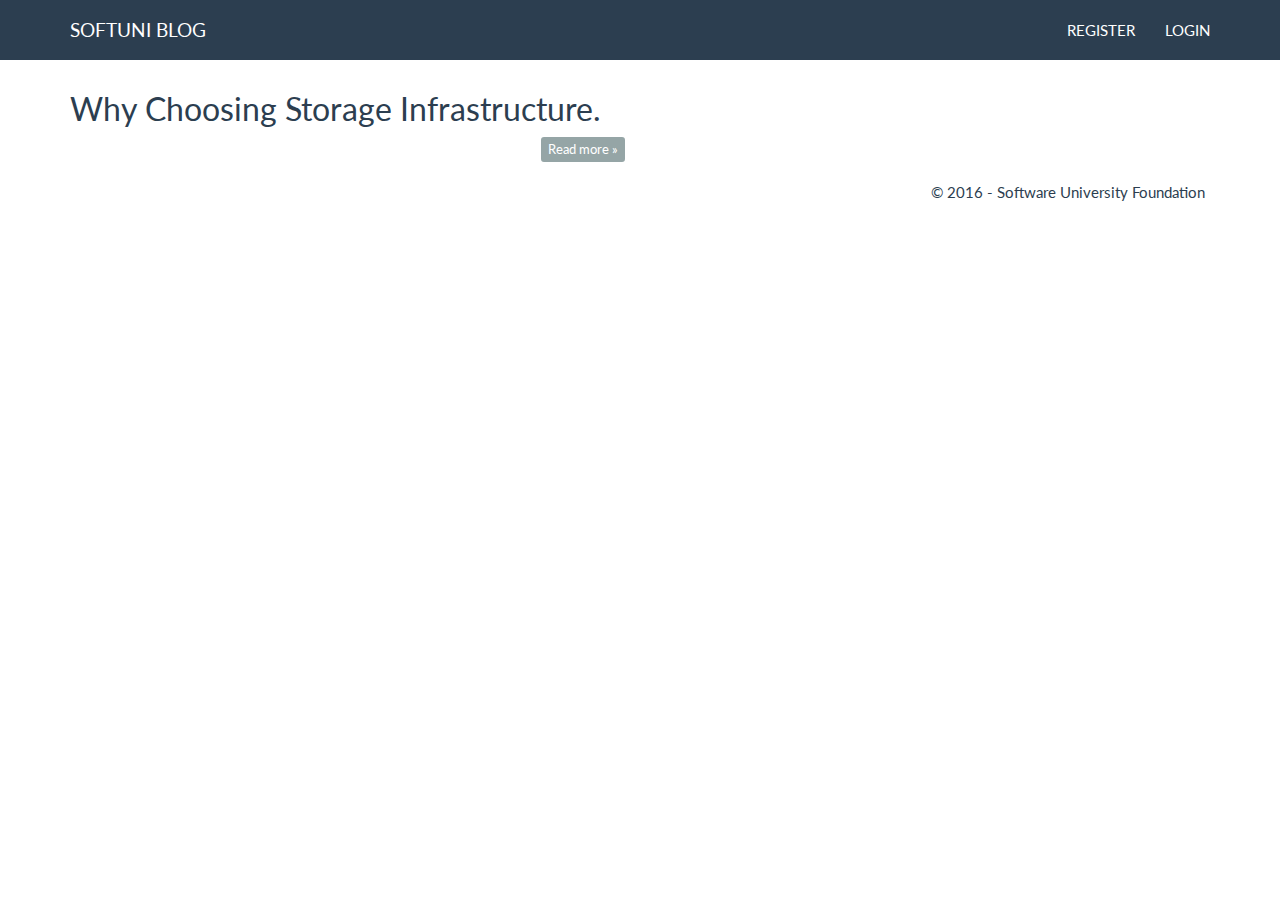
==== index.html @ 14637411 "new" ====
<!DOCTYPE html>
<html>
<head>
    <title>SoftUni Blog</title>
    <link rel="stylesheet" type="text/css" href="styles/style.css">
    <script src="scripts/jquery-1.10.2.js"></script>
    <script src="scripts/bootstrap.js"></script>
</head>
<body>
<header>
    <div class="navbar navbar-default navbar-fixed-top text-uppercase">
        <div class="container">
            <div class="navbar-header">
                <a href="index.html" class="navbar-brand">SoftUni  Blog</a>
                <button type="button" class="navbar-toggle" data-toggle="collapse" data-target=".navbar-collapse">
                    <span class="icon-bar"></span>
                    <span class="icon-bar"></span>
                    <span class="icon-bar"></span>
                </button>
            </div>
            <div class="navbar-collapse collapse">
                <ul class="nav navbar-nav navbar-right">
                    <li><a href="register.html">Register</a></li>
                    <li><a href="login.html">Login</a></li>
                </ul>
            </div>
        </div>
    </div>
</header>
<main>
    <div class="container body-content">
        <div class="row">
            <div class="col-md-6">
                <article>
                    <header>
                        <h2>Why Choosing Storage Infrastructure.</h2>
                    </header>
                    <p>
                    </p>
                    <small class="author">

                    </small>
                    <footer>
                        <div class="pull-right">
                            <a class="btn btn-default btn-xs" href="viewpost.html">Read more &raquo;</a>
                        </div>
                    </footer>
                </article>
            </div>
        </div>
    </div>
</main>
<footer>
    <div class="container modal-footer">
        <p>&copy; 2016 - Software University Foundation</p>
    </div>
</footer>
</body>
</html>
---- styles/style.css ----
@import url("https://fonts.googleapis.com/css?family=Lato:400,700,400italic");
/*!
 * bootswatch v3.3.7
 * Homepage: http://bootswatch.com
 * Copyright 2012-2016 Thomas Park
 * Licensed under MIT
 * Based on Bootstrap
*/
/*!
 * Bootstrap v3.3.7 (http://getbootstrap.com)
 * Copyright 2011-2016 Twitter, Inc.
 * Licensed under MIT (https://github.com/twbs/bootstrap/blob/master/LICENSE)
 */
/*! normalize.css v3.0.3 | MIT License | github.com/necolas/normalize.css */

body {
    padding-top: 70px;
    padding-bottom: 20px;
}

/* Set padding to keep content from hitting the edges */
.body-content {
    padding-left: 15px;
    padding-right: 15px;
}

/* Override the default bootstrap behavior where horizontal description lists 
   will truncate terms that are too long to fit in the left column 
*/
.dl-horizontal dt {
    white-space: normal;
}

/* Set width on the form input elements since they're 100% wide by default */
input,
select,
textarea {
    max-width: 280px;
}


html {
  font-family: sans-serif;
  -ms-text-size-adjust: 100%;
  -webkit-text-size-adjust: 100%;
}
body {
  margin: 0;
}
article,
aside,
details,
figcaption,
figure,
footer,
header,
hgroup,
main,
menu,
nav,
section,
summary {
  display: block;
}
audio,
canvas,
progress,
video {
  display: inline-block;
  vertical-align: baseline;
}
audio:not([controls]) {
  display: none;
  height: 0;
}
[hidden],
template {
  display: none;
}
a {
  background-color: transparent;
}
a:active,
a:hover {
  outline: 0;
}
abbr[title] {
  border-bottom: 1px dotted;
}
b,
strong {
  font-weight: bold;
}
dfn {
  font-style: italic;
}
h1 {
  font-size: 2em;
  margin: 0.67em 0;
}
mark {
  background: #ff0;
  color: #000;
}
small {
  font-size: 80%;
}
sub,
sup {
  font-size: 75%;
  line-height: 0;
  position: relative;
  vertical-align: baseline;
}
sup {
  top: -0.5em;
}
sub {
  bottom: -0.25em;
}
img {
  border: 0;
}
svg:not(:root) {
  overflow: hidden;
}
figure {
  margin: 1em 40px;
}
hr {
  -webkit-box-sizing: content-box;
     -moz-box-sizing: content-box;
          box-sizing: content-box;
  height: 0;
}
pre {
  overflow: auto;
}
code,
kbd,
pre,
samp {
  font-family: monospace, monospace;
  font-size: 1em;
}
button,
input,
optgroup,
select,
textarea {
  color: inherit;
  font: inherit;
  margin: 0;
}
button {
  overflow: visible;
}
button,
select {
  text-transform: none;
}
button,
html input[type="button"],
input[type="reset"],
input[type="submit"] {
  -webkit-appearance: button;
  cursor: pointer;
}
button[disabled],
html input[disabled] {
  cursor: default;
}
button::-moz-focus-inner,
input::-moz-focus-inner {
  border: 0;
  padding: 0;
}
input {
  line-height: normal;
}
input[type="checkbox"],
input[type="radio"] {
  -webkit-box-sizing: border-box;
     -moz-box-sizing: border-box;
          box-sizing: border-box;
  padding: 0;
}
input[type="number"]::-webkit-inner-spin-button,
input[type="number"]::-webkit-outer-spin-button {
  height: auto;
}
input[type="search"] {
  -webkit-appearance: textfield;
  -webkit-box-sizing: content-box;
     -moz-box-sizing: content-box;
          box-sizing: content-box;
}
input[type="search"]::-webkit-search-cancel-button,
input[type="search"]::-webkit-search-decoration {
  -webkit-appearance: none;
}
fieldset {
  border: 1px solid #c0c0c0;
  margin: 0 2px;
  padding: 0.35em 0.625em 0.75em;
}
legend {
  border: 0;
  padding: 0;
}
textarea {
  overflow: auto;
}
optgroup {
  font-weight: bold;
}
table {
  border-collapse: collapse;
  border-spacing: 0;
}
td,
th {
  padding: 0;
}
/*! Source: https://github.com/h5bp/html5-boilerplate/blob/master/src/css/main.css */
@media print {
  *,
  *:before,
  *:after {
    background: transparent !important;
    color: #000 !important;
    -webkit-box-shadow: none !important;
            box-shadow: none !important;
    text-shadow: none !important;
  }
  a,
  a:visited {
    text-decoration: underline;
  }
  a[href]:after {
    content: " (" attr(href) ")";
  }
  abbr[title]:after {
    content: " (" attr(title) ")";
  }
  a[href^="#"]:after,
  a[href^="javascript:"]:after {
    content: "";
  }
  pre,
  blockquote {
    border: 1px solid #999;
    page-break-inside: avoid;
  }
  thead {
    display: table-header-group;
  }
  tr,
  img {
    page-break-inside: avoid;
  }
  img {
    max-width: 100% !important;
  }
  p,
  h2,
  h3 {
    orphans: 3;
    widows: 3;
  }
  h2,
  h3 {
    page-break-after: avoid;
  }
  .navbar {
    display: none;
  }
  .btn > .caret,
  .dropup > .btn > .caret {
    border-top-color: #000 !important;
  }
  .label {
    border: 1px solid #000;
  }
  .table {
    border-collapse: collapse !important;
  }
  .table td,
  .table th {
    background-color: #fff !important;
  }
  .table-bordered th,
  .table-bordered td {
    border: 1px solid #ddd !important;
  }
}
@font-face {
  font-family: 'Glyphicons Halflings';
  src: url('../fonts/glyphicons-halflings-regular.eot');
  src: url('../fonts/glyphicons-halflings-regular.eot?#iefix') format('embedded-opentype'), url('../fonts/glyphicons-halflings-regular.woff2') format('woff2'), url('../fonts/glyphicons-halflings-regular.woff') format('woff'), url('../fonts/glyphicons-halflings-regular.ttf') format('truetype'), url('../fonts/glyphicons-halflings-regular.svg#glyphicons_halflingsregular') format('svg');
}
.glyphicon {
  position: relative;
  top: 1px;
  display: inline-block;
  font-family: 'Glyphicons Halflings';
  font-style: normal;
  font-weight: normal;
  line-height: 1;
  -webkit-font-smoothing: antialiased;
  -moz-osx-font-smoothing: grayscale;
}
.glyphicon-asterisk:before {
  content: "\002a";
}
.glyphicon-plus:before {
  content: "\002b";
}
.glyphicon-euro:before,
.glyphicon-eur:before {
  content: "\20ac";
}
.glyphicon-minus:before {
  content: "\2212";
}
.glyphicon-cloud:before {
  content: "\2601";
}
.glyphicon-envelope:before {
  content: "\2709";
}
.glyphicon-pencil:before {
  content: "\270f";
}
.glyphicon-glass:before {
  content: "\e001";
}
.glyphicon-music:before {
  content: "\e002";
}
.glyphicon-search:before {
  content: "\e003";
}
.glyphicon-heart:before {
  content: "\e005";
}
.glyphicon-star:before {
  content: "\e006";
}
.glyphicon-star-empty:before {
  content: "\e007";
}
.glyphicon-user:before {
  content: "\e008";
}
.glyphicon-film:before {
  content: "\e009";
}
.glyphicon-th-large:before {
  content: "\e010";
}
.glyphicon-th:before {
  content: "\e011";
}
.glyphicon-th-list:before {
  content: "\e012";
}
.glyphicon-ok:before {
  content: "\e013";
}
.glyphicon-remove:before {
  content: "\e014";
}
.glyphicon-zoom-in:before {
  content: "\e015";
}
.glyphicon-zoom-out:before {
  content: "\e016";
}
.glyphicon-off:before {
  content: "\e017";
}
.glyphicon-signal:before {
  content: "\e018";
}
.glyphicon-cog:before {
  content: "\e019";
}
.glyphicon-trash:before {
  content: "\e020";
}
.glyphicon-home:before {
  content: "\e021";
}
.glyphicon-file:before {
  content: "\e022";
}
.glyphicon-time:before {
  content: "\e023";
}
.glyphicon-road:before {
  content: "\e024";
}
.glyphicon-download-alt:before {
  content: "\e025";
}
.glyphicon-download:before {
  content: "\e026";
}
.glyphicon-upload:before {
  content: "\e027";
}
.glyphicon-inbox:before {
  content: "\e028";
}
.glyphicon-play-circle:before {
  content: "\e029";
}
.glyphicon-repeat:before {
  content: "\e030";
}
.glyphicon-refresh:before {
  content: "\e031";
}
.glyphicon-list-alt:before {
  content: "\e032";
}
.glyphicon-lock:before {
  content: "\e033";
}
.glyphicon-flag:before {
  content: "\e034";
}
.glyphicon-headphones:before {
  content: "\e035";
}
.glyphicon-volume-off:before {
  content: "\e036";
}
.glyphicon-volume-down:before {
  content: "\e037";
}
.glyphicon-volume-up:before {
  content: "\e038";
}
.glyphicon-qrcode:before {
  content: "\e039";
}
.glyphicon-barcode:before {
  content: "\e040";
}
.glyphicon-tag:before {
  content: "\e041";
}
.glyphicon-tags:before {
  content: "\e042";
}
.glyphicon-book:before {
  content: "\e043";
}
.glyphicon-bookmark:before {
  content: "\e044";
}
.glyphicon-print:before {
  content: "\e045";
}
.glyphicon-camera:before {
  content: "\e046";
}
.glyphicon-font:before {
  content: "\e047";
}
.glyphicon-bold:before {
  content: "\e048";
}
.glyphicon-italic:before {
  content: "\e049";
}
.glyphicon-text-height:before {
  content: "\e050";
}
.glyphicon-text-width:before {
  content: "\e051";
}
.glyphicon-align-left:before {
  content: "\e052";
}
.glyphicon-align-center:before {
  content: "\e053";
}
.glyphicon-align-right:before {
  content: "\e054";
}
.glyphicon-align-justify:before {
  content: "\e055";
}
.glyphicon-list:before {
  content: "\e056";
}
.glyphicon-indent-left:before {
  content: "\e057";
}
.glyphicon-indent-right:before {
  content: "\e058";
}
.glyphicon-facetime-video:before {
  content: "\e059";
}
.glyphicon-picture:before {
  content: "\e060";
}
.glyphicon-map-marker:before {
  content: "\e062";
}
.glyphicon-adjust:before {
  content: "\e063";
}
.glyphicon-tint:before {
  content: "\e064";
}
.glyphicon-edit:before {
  content: "\e065";
}
.glyphicon-share:before {
  content: "\e066";
}
.glyphicon-check:before {
  content: "\e067";
}
.glyphicon-move:before {
  content: "\e068";
}
.glyphicon-step-backward:before {
  content: "\e069";
}
.glyphicon-fast-backward:before {
  content: "\e070";
}
.glyphicon-backward:before {
  content: "\e071";
}
.glyphicon-play:before {
  content: "\e072";
}
.glyphicon-pause:before {
  content: "\e073";
}
.glyphicon-stop:before {
  content: "\e074";
}
.glyphicon-forward:before {
  content: "\e075";
}
.glyphicon-fast-forward:before {
  content: "\e076";
}
.glyphicon-step-forward:before {
  content: "\e077";
}
.glyphicon-eject:before {
  content: "\e078";
}
.glyphicon-chevron-left:before {
  content: "\e079";
}
.glyphicon-chevron-right:before {
  content: "\e080";
}
.glyphicon-plus-sign:before {
  content: "\e081";
}
.glyphicon-minus-sign:before {
  content: "\e082";
}
.glyphicon-remove-sign:before {
  content: "\e083";
}
.glyphicon-ok-sign:before {
  content: "\e084";
}
.glyphicon-question-sign:before {
  content: "\e085";
}
.glyphicon-info-sign:before {
  content: "\e086";
}
.glyphicon-screenshot:before {
  content: "\e087";
}
.glyphicon-remove-circle:before {
  content: "\e088";
}
.glyphicon-ok-circle:before {
  content: "\e089";
}
.glyphicon-ban-circle:before {
  content: "\e090";
}
.glyphicon-arrow-left:before {
  content: "\e091";
}
.glyphicon-arrow-right:before {
  content: "\e092";
}
.glyphicon-arrow-up:before {
  content: "\e093";
}
.glyphicon-arrow-down:before {
  content: "\e094";
}
.glyphicon-share-alt:before {
  content: "\e095";
}
.glyphicon-resize-full:before {
  content: "\e096";
}
.glyphicon-resize-small:before {
  content: "\e097";
}
.glyphicon-exclamation-sign:before {
  content: "\e101";
}
.glyphicon-gift:before {
  content: "\e102";
}
.glyphicon-leaf:before {
  content: "\e103";
}
.glyphicon-fire:before {
  content: "\e104";
}
.glyphicon-eye-open:before {
  content: "\e105";
}
.glyphicon-eye-close:before {
  content: "\e106";
}
.glyphicon-warning-sign:before {
  content: "\e107";
}
.glyphicon-plane:before {
  content: "\e108";
}
.glyphicon-calendar:before {
  content: "\e109";
}
.glyphicon-random:before {
  content: "\e110";
}
.glyphicon-comment:before {
  content: "\e111";
}
.glyphicon-magnet:before {
  content: "\e112";
}
.glyphicon-chevron-up:before {
  content: "\e113";
}
.glyphicon-chevron-down:before {
  content: "\e114";
}
.glyphicon-retweet:before {
  content: "\e115";
}
.glyphicon-shopping-cart:before {
  content: "\e116";
}
.glyphicon-folder-close:before {
  content: "\e117";
}
.glyphicon-folder-open:before {
  content: "\e118";
}
.glyphicon-resize-vertical:before {
  content: "\e119";
}
.glyphicon-resize-horizontal:before {
  content: "\e120";
}
.glyphicon-hdd:before {
  content: "\e121";
}
.glyphicon-bullhorn:before {
  content: "\e122";
}
.glyphicon-bell:before {
  content: "\e123";
}
.glyphicon-certificate:before {
  content: "\e124";
}
.glyphicon-thumbs-up:before {
  content: "\e125";
}
.glyphicon-thumbs-down:before {
  content: "\e126";
}
.glyphicon-hand-right:before {
  content: "\e127";
}
.glyphicon-hand-left:before {
  content: "\e128";
}
.glyphicon-hand-up:before {
  content: "\e129";
}
.glyphicon-hand-down:before {
  content: "\e130";
}
.glyphicon-circle-arrow-right:before {
  content: "\e131";
}
.glyphicon-circle-arrow-left:before {
  content: "\e132";
}
.glyphicon-circle-arrow-up:before {
  content: "\e133";
}
.glyphicon-circle-arrow-down:before {
  content: "\e134";
}
.glyphicon-globe:before {
  content: "\e135";
}
.glyphicon-wrench:before {
  content: "\e136";
}
.glyphicon-tasks:before {
  content: "\e137";
}
.glyphicon-filter:before {
  content: "\e138";
}
.glyphicon-briefcase:before {
  content: "\e139";
}
.glyphicon-fullscreen:before {
  content: "\e140";
}
.glyphicon-dashboard:before {
  content: "\e141";
}
.glyphicon-paperclip:before {
  content: "\e142";
}
.glyphicon-heart-empty:before {
  content: "\e143";
}
.glyphicon-link:before {
  content: "\e144";
}
.glyphicon-phone:before {
  content: "\e145";
}
.glyphicon-pushpin:before {
  content: "\e146";
}
.glyphicon-usd:before {
  content: "\e148";
}
.glyphicon-gbp:before {
  content: "\e149";
}
.glyphicon-sort:before {
  content: "\e150";
}
.glyphicon-sort-by-alphabet:before {
  content: "\e151";
}
.glyphicon-sort-by-alphabet-alt:before {
  content: "\e152";
}
.glyphicon-sort-by-order:before {
  content: "\e153";
}
.glyphicon-sort-by-order-alt:before {
  content: "\e154";
}
.glyphicon-sort-by-attributes:before {
  content: "\e155";
}
.glyphicon-sort-by-attributes-alt:before {
  content: "\e156";
}
.glyphicon-unchecked:before {
  content: "\e157";
}
.glyphicon-expand:before {
  content: "\e158";
}
.glyphicon-collapse-down:before {
  content: "\e159";
}
.glyphicon-collapse-up:before {
  content: "\e160";
}
.glyphicon-log-in:before {
  content: "\e161";
}
.glyphicon-flash:before {
  content: "\e162";
}
.glyphicon-log-out:before {
  content: "\e163";
}
.glyphicon-new-window:before {
  content: "\e164";
}
.glyphicon-record:before {
  content: "\e165";
}
.glyphicon-save:before {
  content: "\e166";
}
.glyphicon-open:before {
  content: "\e167";
}
.glyphicon-saved:before {
  content: "\e168";
}
.glyphicon-import:before {
  content: "\e169";
}
.glyphicon-export:before {
  content: "\e170";
}
.glyphicon-send:before {
  content: "\e171";
}
.glyphicon-floppy-disk:before {
  content: "\e172";
}
.glyphicon-floppy-saved:before {
  content: "\e173";
}
.glyphicon-floppy-remove:before {
  content: "\e174";
}
.glyphicon-floppy-save:before {
  content: "\e175";
}
.glyphicon-floppy-open:before {
  content: "\e176";
}
.glyphicon-credit-card:before {
  content: "\e177";
}
.glyphicon-transfer:before {
  content: "\e178";
}
.glyphicon-cutlery:before {
  content: "\e179";
}
.glyphicon-header:before {
  content: "\e180";
}
.glyphicon-compressed:before {
  content: "\e181";
}
.glyphicon-earphone:before {
  content: "\e182";
}
.glyphicon-phone-alt:before {
  content: "\e183";
}
.glyphicon-tower:before {
  content: "\e184";
}
.glyphicon-stats:before {
  content: "\e185";
}
.glyphicon-sd-video:before {
  content: "\e186";
}
.glyphicon-hd-video:before {
  content: "\e187";
}
.glyphicon-subtitles:before {
  content: "\e188";
}
.glyphicon-sound-stereo:before {
  content: "\e189";
}
.glyphicon-sound-dolby:before {
  content: "\e190";
}
.glyphicon-sound-5-1:before {
  content: "\e191";
}
.glyphicon-sound-6-1:before {
  content: "\e192";
}
.glyphicon-sound-7-1:before {
  content: "\e193";
}
.glyphicon-copyright-mark:before {
  content: "\e194";
}
.glyphicon-registration-mark:before {
  content: "\e195";
}
.glyphicon-cloud-download:before {
  content: "\e197";
}
.glyphicon-cloud-upload:before {
  content: "\e198";
}
.glyphicon-tree-conifer:before {
  content: "\e199";
}
.glyphicon-tree-deciduous:before {
  content: "\e200";
}
.glyphicon-cd:before {
  content: "\e201";
}
.glyphicon-save-file:before {
  content: "\e202";
}
.glyphicon-open-file:before {
  content: "\e203";
}
.glyphicon-level-up:before {
  content: "\e204";
}
.glyphicon-copy:before {
  content: "\e205";
}
.glyphicon-paste:before {
  content: "\e206";
}
.glyphicon-alert:before {
  content: "\e209";
}
.glyphicon-equalizer:before {
  content: "\e210";
}
.glyphicon-king:before {
  content: "\e211";
}
.glyphicon-queen:before {
  content: "\e212";
}
.glyphicon-pawn:before {
  content: "\e213";
}
.glyphicon-bishop:before {
  content: "\e214";
}
.glyphicon-knight:before {
  content: "\e215";
}
.glyphicon-baby-formula:before {
  content: "\e216";
}
.glyphicon-tent:before {
  content: "\26fa";
}
.glyphicon-blackboard:before {
  content: "\e218";
}
.glyphicon-bed:before {
  content: "\e219";
}
.glyphicon-apple:before {
  content: "\f8ff";
}
.glyphicon-erase:before {
  content: "\e221";
}
.glyphicon-hourglass:before {
  content: "\231b";
}
.glyphicon-lamp:before {
  content: "\e223";
}
.glyphicon-duplicate:before {
  content: "\e224";
}
.glyphicon-piggy-bank:before {
  content: "\e225";
}
.glyphicon-scissors:before {
  content: "\e226";
}
.glyphicon-bitcoin:before {
  content: "\e227";
}
.glyphicon-btc:before {
  content: "\e227";
}
.glyphicon-xbt:before {
  content: "\e227";
}
.glyphicon-yen:before {
  content: "\00a5";
}
.glyphicon-jpy:before {
  content: "\00a5";
}
.glyphicon-ruble:before {
  content: "\20bd";
}
.glyphicon-rub:before {
  content: "\20bd";
}
.glyphicon-scale:before {
  content: "\e230";
}
.glyphicon-ice-lolly:before {
  content: "\e231";
}
.glyphicon-ice-lolly-tasted:before {
  content: "\e232";
}
.glyphicon-education:before {
  content: "\e233";
}
.glyphicon-option-horizontal:before {
  content: "\e234";
}
.glyphicon-option-vertical:before {
  content: "\e235";
}
.glyphicon-menu-hamburger:before {
  content: "\e236";
}
.glyphicon-modal-window:before {
  content: "\e237";
}
.glyphicon-oil:before {
  content: "\e238";
}
.glyphicon-grain:before {
  content: "\e239";
}
.glyphicon-sunglasses:before {
  content: "\e240";
}
.glyphicon-text-size:before {
  content: "\e241";
}
.glyphicon-text-color:before {
  content: "\e242";
}
.glyphicon-text-background:before {
  content: "\e243";
}
.glyphicon-object-align-top:before {
  content: "\e244";
}
.glyphicon-object-align-bottom:before {
  content: "\e245";
}
.glyphicon-object-align-horizontal:before {
  content: "\e246";
}
.glyphicon-object-align-left:before {
  content: "\e247";
}
.glyphicon-object-align-vertical:before {
  content: "\e248";
}
.glyphicon-object-align-right:before {
  content: "\e249";
}
.glyphicon-triangle-right:before {
  content: "\e250";
}
.glyphicon-triangle-left:before {
  content: "\e251";
}
.glyphicon-triangle-bottom:before {
  content: "\e252";
}
.glyphicon-triangle-top:before {
  content: "\e253";
}
.glyphicon-console:before {
  content: "\e254";
}
.glyphicon-superscript:before {
  content: "\e255";
}
.glyphicon-subscript:before {
  content: "\e256";
}
.glyphicon-menu-left:before {
  content: "\e257";
}
.glyphicon-menu-right:before {
  content: "\e258";
}
.glyphicon-menu-down:before {
  content: "\e259";
}
.glyphicon-menu-up:before {
  content: "\e260";
}
* {
  -webkit-box-sizing: border-box;
  -moz-box-sizing: border-box;
  box-sizing: border-box;
}
*:before,
*:after {
  -webkit-box-sizing: border-box;
  -moz-box-sizing: border-box;
  box-sizing: border-box;
}
html {
  font-size: 10px;
  -webkit-tap-highlight-color: rgba(0, 0, 0, 0);
}
body {
  font-family: "Lato", "Helvetica Neue", Helvetica, Arial, sans-serif;
  font-size: 15px;
  line-height: 1.42857143;
  color: #2c3e50;
  background-color: #ffffff;
}
input,
button,
select,
textarea {
  font-family: inherit;
  font-size: inherit;
  line-height: inherit;
}
a {
  color: #18bc9c;
  text-decoration: none;
}
a:hover,
a:focus {
  color: #18bc9c;
  text-decoration: underline;
}
a:focus {
  outline: 5px auto -webkit-focus-ring-color;
  outline-offset: -2px;
}
figure {
  margin: 0;
}
img {
  vertical-align: middle;
}
.img-responsive,
.thumbnail > img,
.thumbnail a > img,
.carousel-inner > .item > img,
.carousel-inner > .item > a > img {
  display: block;
  max-width: 100%;
  height: auto;
}
.img-rounded {
  border-radius: 6px;
}
.img-thumbnail {
  padding: 4px;
  line-height: 1.42857143;
  background-color: #ffffff;
  border: 1px solid #ecf0f1;
  border-radius: 4px;
  -webkit-transition: all 0.2s ease-in-out;
  -o-transition: all 0.2s ease-in-out;
  transition: all 0.2s ease-in-out;
  display: inline-block;
  max-width: 100%;
  height: auto;
}
.img-circle {
  border-radius: 50%;
}
hr {
  margin-top: 21px;
  margin-bottom: 21px;
  border: 0;
  border-top: 1px solid #ecf0f1;
}
.sr-only {
  position: absolute;
  width: 1px;
  height: 1px;
  margin: -1px;
  padding: 0;
  overflow: hidden;
  clip: rect(0, 0, 0, 0);
  border: 0;
}
.sr-only-focusable:active,
.sr-only-focusable:focus {
  position: static;
  width: auto;
  height: auto;
  margin: 0;
  overflow: visible;
  clip: auto;
}
[role="button"] {
  cursor: pointer;
}
h1,
h2,
h3,
h4,
h5,
h6,
.h1,
.h2,
.h3,
.h4,
.h5,
.h6 {
  font-family: "Lato", "Helvetica Neue", Helvetica, Arial, sans-serif;
  font-weight: 400;
  line-height: 1.1;
  color: inherit;
}
h1 small,
h2 small,
h3 small,
h4 small,
h5 small,
h6 small,
.h1 small,
.h2 small,
.h3 small,
.h4 small,
.h5 small,
.h6 small,
h1 .small,
h2 .small,
h3 .small,
h4 .small,
h5 .small,
h6 .small,
.h1 .small,
.h2 .small,
.h3 .small,
.h4 .small,
.h5 .small,
.h6 .small {
  font-weight: normal;
  line-height: 1;
  color: #b4bcc2;
}
h1,
.h1,
h2,
.h2,
h3,
.h3 {
  margin-top: 21px;
  margin-bottom: 10.5px;
}
h1 small,
.h1 small,
h2 small,
.h2 small,
h3 small,
.h3 small,
h1 .small,
.h1 .small,
h2 .small,
.h2 .small,
h3 .small,
.h3 .small {
  font-size: 65%;
}
h4,
.h4,
h5,
.h5,
h6,
.h6 {
  margin-top: 10.5px;
  margin-bottom: 10.5px;
}
h4 small,
.h4 small,
h5 small,
.h5 small,
h6 small,
.h6 small,
h4 .small,
.h4 .small,
h5 .small,
.h5 .small,
h6 .small,
.h6 .small {
  font-size: 75%;
}
h1,
.h1 {
  font-size: 39px;
}
h2,
.h2 {
  font-size: 32px;
}
h3,
.h3 {
  font-size: 26px;
}
h4,
.h4 {
  font-size: 19px;
}
h5,
.h5 {
  font-size: 15px;
}
h6,
.h6 {
  font-size: 13px;
}
p {
  margin: 0 0 10.5px;
}
.lead {
  margin-bottom: 21px;
  font-size: 17px;
  font-weight: 300;
  line-height: 1.4;
}
@media (min-width: 768px) {
  .lead {
    font-size: 22.5px;
  }
}
small,
.small {
  font-size: 86%;
}
mark,
.mark {
  background-color: #f39c12;
  padding: .2em;
}
.text-left {
  text-align: left;
}
.text-right {
  text-align: right;
}
.text-center {
  text-align: center;
}
.text-justify {
  text-align: justify;
}
.text-nowrap {
  white-space: nowrap;
}
.text-lowercase {
  text-transform: lowercase;
}
.text-uppercase {
  text-transform: uppercase;
}
.text-capitalize {
  text-transform: capitalize;
}
.text-muted {
  color: #b4bcc2;
}
.text-primary {
  color: #2c3e50;
}
a.text-primary:hover,
a.text-primary:focus {
  color: #1a242f;
}
.text-success {
  color: #ffffff;
}
a.text-success:hover,
a.text-success:focus {
  color: #e6e6e6;
}
.text-info {
  color: #ffffff;
}
a.text-info:hover,
a.text-info:focus {
  color: #e6e6e6;
}
.text-warning {
  color: #ffffff;
}
a.text-warning:hover,
a.text-warning:focus {
  color: #e6e6e6;
}
.text-danger {
  color: #ffffff;
}
a.text-danger:hover,
a.text-danger:focus {
  color: #e6e6e6;
}
.bg-primary {
  color: #fff;
  background-color: #2c3e50;
}
a.bg-primary:hover,
a.bg-primary:focus {
  background-color: #1a242f;
}
.bg-success {
  background-color: #18bc9c;
}
a.bg-success:hover,
a.bg-success:focus {
  background-color: #128f76;
}
.bg-info {
  background-color: #3498db;
}
a.bg-info:hover,
a.bg-info:focus {
  background-color: #217dbb;
}
.bg-warning {
  background-color: #f39c12;
}
a.bg-warning:hover,
a.bg-warning:focus {
  background-color: #c87f0a;
}
.bg-danger {
  background-color: #e74c3c;
}
a.bg-danger:hover,
a.bg-danger:focus {
  background-color: #d62c1a;
}
.page-header {
  padding-bottom: 9.5px;
  margin: 42px 0 21px;
  border-bottom: 1px solid transparent;
}
ul,
ol {
  margin-top: 0;
  margin-bottom: 10.5px;
}
ul ul,
ol ul,
ul ol,
ol ol {
  margin-bottom: 0;
}
.list-unstyled {
  padding-left: 0;
  list-style: none;
}
.list-inline {
  padding-left: 0;
  list-style: none;
  margin-left: -5px;
}
.list-inline > li {
  display: inline-block;
  padding-left: 5px;
  padding-right: 5px;
}
dl {
  margin-top: 0;
  margin-bottom: 21px;
}
dt,
dd {
  line-height: 1.42857143;
}
dt {
  font-weight: bold;
}
dd {
  margin-left: 0;
}
@media (min-width: 768px) {
  .dl-horizontal dt {
    float: left;
    width: 160px;
    clear: left;
    text-align: right;
    overflow: hidden;
    text-overflow: ellipsis;
    white-space: nowrap;
  }
  .dl-horizontal dd {
    margin-left: 180px;
  }
}
abbr[title],
abbr[data-original-title] {
  cursor: help;
  border-bottom: 1px dotted #b4bcc2;
}
.initialism {
  font-size: 90%;
  text-transform: uppercase;
}
blockquote {
  padding: 0px 0px;
  margin: 0 0 21px;
  font-size: 18.75px;
}
blockquote p:last-child,
blockquote ul:last-child,
blockquote ol:last-child {
  margin-bottom: 0;
}
blockquote footer,
blockquote small,
blockquote .small {
  display: block;
  font-size: 80%;
  line-height: 1.42857143;
  color: #b4bcc2;
}
blockquote footer:before,
blockquote small:before,
blockquote .small:before {
  content: '\2014 \00A0';
}
.blockquote-reverse,
blockquote.pull-right {
  padding-right: 15px;
  padding-left: 0;
  border-left: 0;
  text-align: right;
}
.blockquote-reverse footer:before,
blockquote.pull-right footer:before,
.blockquote-reverse small:before,
blockquote.pull-right small:before,
.blockquote-reverse .small:before,
blockquote.pull-right .small:before {
  content: '';
}
.blockquote-reverse footer:after,
blockquote.pull-right footer:after,
.blockquote-reverse small:after,
blockquote.pull-right small:after,
.blockquote-reverse .small:after,
blockquote.pull-right .small:after {
  content: '\00A0 \2014';
}
address {
  margin-bottom: 21px;
  font-style: normal;
  line-height: 1.42857143;
}
code,
kbd,
pre,
samp {
  font-family: Menlo, Monaco, Consolas, "Courier New", monospace;
}
code {
  padding: 2px 4px;
  font-size: 90%;
  color: #c7254e;
  background-color: #f9f2f4;
  border-radius: 4px;
}
kbd {
  padding: 2px 4px;
  font-size: 90%;
  color: #ffffff;
  background-color: #333333;
  border-radius: 3px;
  -webkit-box-shadow: inset 0 -1px 0 rgba(0, 0, 0, 0.25);
          box-shadow: inset 0 -1px 0 rgba(0, 0, 0, 0.25);
}
kbd kbd {
  padding: 0;
  font-size: 100%;
  font-weight: bold;
  -webkit-box-shadow: none;
          box-shadow: none;
}
pre {
  display: block;
  padding: 10px;
  margin: 0 0 10.5px;
  font-size: 14px;
  line-height: 1.42857143;
  word-break: break-all;
  word-wrap: break-word;
  color: #7b8a8b;
  background-color: #ecf0f1;
  border: 1px solid #cccccc;
  border-radius: 4px;
}
pre code {
  padding: 0;
  font-size: inherit;
  color: inherit;
  white-space: pre-wrap;
  background-color: transparent;
  border-radius: 0;
}
.pre-scrollable {
  max-height: 340px;
  overflow-y: scroll;
}
.container {
  margin-right: auto;
  margin-left: auto;
  padding-left: 15px;
  padding-right: 15px;
}
@media (min-width: 768px) {
  .container {
    width: 750px;
  }
}
@media (min-width: 992px) {
  .container {
    width: 970px;
  }
}
@media (min-width: 1200px) {
  .container {
    width: 1170px;
  }
}
.container-fluid {
  margin-right: auto;
  margin-left: auto;
  padding-left: 15px;
  padding-right: 15px;
}
.row {
  margin-left: -15px;
  margin-right: -15px;
}
.col-xs-1, .col-sm-1, .col-md-1, .col-lg-1, .col-xs-2, .col-sm-2, .col-md-2, .col-lg-2, .col-xs-3, .col-sm-3, .col-md-3, .col-lg-3, .col-xs-4, .col-sm-4, .col-md-4, .col-lg-4, .col-xs-5, .col-sm-5, .col-md-5, .col-lg-5, .col-xs-6, .col-sm-6, .col-md-6, .col-lg-6, .col-xs-7, .col-sm-7, .col-md-7, .col-lg-7, .col-xs-8, .col-sm-8, .col-md-8, .col-lg-8, .col-xs-9, .col-sm-9, .col-md-9, .col-lg-9, .col-xs-10, .col-sm-10, .col-md-10, .col-lg-10, .col-xs-11, .col-sm-11, .col-md-11, .col-lg-11, .col-xs-12, .col-sm-12, .col-md-12, .col-lg-12 {
  position: relative;
  min-height: 1px;
  padding-left: 15px;
  padding-right: 15px;
}
.col-xs-1, .col-xs-2, .col-xs-3, .col-xs-4, .col-xs-5, .col-xs-6, .col-xs-7, .col-xs-8, .col-xs-9, .col-xs-10, .col-xs-11, .col-xs-12 {
  float: left;
}
.col-xs-12 {
  width: 100%;
}
.col-xs-11 {
  width: 91.66666667%;
}
.col-xs-10 {
  width: 83.33333333%;
}
.col-xs-9 {
  width: 75%;
}
.col-xs-8 {
  width: 66.66666667%;
}
.col-xs-7 {
  width: 58.33333333%;
}
.col-xs-6 {
  width: 50%;
}
.col-xs-5 {
  width: 41.66666667%;
}
.col-xs-4 {
  width: 33.33333333%;
}
.col-xs-3 {
  width: 25%;
}
.col-xs-2 {
  width: 16.66666667%;
}
.col-xs-1 {
  width: 8.33333333%;
}
.col-xs-pull-12 {
  right: 100%;
}
.col-xs-pull-11 {
  right: 91.66666667%;
}
.col-xs-pull-10 {
  right: 83.33333333%;
}
.col-xs-pull-9 {
  right: 75%;
}
.col-xs-pull-8 {
  right: 66.66666667%;
}
.col-xs-pull-7 {
  right: 58.33333333%;
}
.col-xs-pull-6 {
  right: 50%;
}
.col-xs-pull-5 {
  right: 41.66666667%;
}
.col-xs-pull-4 {
  right: 33.33333333%;
}
.col-xs-pull-3 {
  right: 25%;
}
.col-xs-pull-2 {
  right: 16.66666667%;
}
.col-xs-pull-1 {
  right: 8.33333333%;
}
.col-xs-pull-0 {
  right: auto;
}
.col-xs-push-12 {
  left: 100%;
}
.col-xs-push-11 {
  left: 91.66666667%;
}
.col-xs-push-10 {
  left: 83.33333333%;
}
.col-xs-push-9 {
  left: 75%;
}
.col-xs-push-8 {
  left: 66.66666667%;
}
.col-xs-push-7 {
  left: 58.33333333%;
}
.col-xs-push-6 {
  left: 50%;
}
.col-xs-push-5 {
  left: 41.66666667%;
}
.col-xs-push-4 {
  left: 33.33333333%;
}
.col-xs-push-3 {
  left: 25%;
}
.col-xs-push-2 {
  left: 16.66666667%;
}
.col-xs-push-1 {
  left: 8.33333333%;
}
.col-xs-push-0 {
  left: auto;
}
.col-xs-offset-12 {
  margin-left: 100%;
}
.col-xs-offset-11 {
  margin-left: 91.66666667%;
}
.col-xs-offset-10 {
  margin-left: 83.33333333%;
}
.col-xs-offset-9 {
  margin-left: 75%;
}
.col-xs-offset-8 {
  margin-left: 66.66666667%;
}
.col-xs-offset-7 {
  margin-left: 58.33333333%;
}
.col-xs-offset-6 {
  margin-left: 50%;
}
.col-xs-offset-5 {
  margin-left: 41.66666667%;
}
.col-xs-offset-4 {
  margin-left: 33.33333333%;
}
.col-xs-offset-3 {
  margin-left: 25%;
}
.col-xs-offset-2 {
  margin-left: 16.66666667%;
}
.col-xs-offset-1 {
  margin-left: 8.33333333%;
}
.col-xs-offset-0 {
  margin-left: 0%;
}
@media (min-width: 768px) {
  .col-sm-1, .col-sm-2, .col-sm-3, .col-sm-4, .col-sm-5, .col-sm-6, .col-sm-7, .col-sm-8, .col-sm-9, .col-sm-10, .col-sm-11, .col-sm-12 {
    float: left;
  }
  .col-sm-12 {
    width: 100%;
  }
  .col-sm-11 {
    width: 91.66666667%;
  }
  .col-sm-10 {
    width: 83.33333333%;
  }
  .col-sm-9 {
    width: 75%;
  }
  .col-sm-8 {
    width: 66.66666667%;
  }
  .col-sm-7 {
    width: 58.33333333%;
  }
  .col-sm-6 {
    width: 50%;
  }
  .col-sm-5 {
    width: 41.66666667%;
  }
  .col-sm-4 {
    width: 33.33333333%;
  }
  .col-sm-3 {
    width: 25%;
  }
  .col-sm-2 {
    width: 16.66666667%;
  }
  .col-sm-1 {
    width: 8.33333333%;
  }
  .col-sm-pull-12 {
    right: 100%;
  }
  .col-sm-pull-11 {
    right: 91.66666667%;
  }
  .col-sm-pull-10 {
    right: 83.33333333%;
  }
  .col-sm-pull-9 {
    right: 75%;
  }
  .col-sm-pull-8 {
    right: 66.66666667%;
  }
  .col-sm-pull-7 {
    right: 58.33333333%;
  }
  .col-sm-pull-6 {
    right: 50%;
  }
  .col-sm-pull-5 {
    right: 41.66666667%;
  }
  .col-sm-pull-4 {
    right: 33.33333333%;
  }
  .col-sm-pull-3 {
    right: 25%;
  }
  .col-sm-pull-2 {
    right: 16.66666667%;
  }
  .col-sm-pull-1 {
    right: 8.33333333%;
  }
  .col-sm-pull-0 {
    right: auto;
  }
  .col-sm-push-12 {
    left: 100%;
  }
  .col-sm-push-11 {
    left: 91.66666667%;
  }
  .col-sm-push-10 {
    left: 83.33333333%;
  }
  .col-sm-push-9 {
    left: 75%;
  }
  .col-sm-push-8 {
    left: 66.66666667%;
  }
  .col-sm-push-7 {
    left: 58.33333333%;
  }
  .col-sm-push-6 {
    left: 50%;
  }
  .col-sm-push-5 {
    left: 41.66666667%;
  }
  .col-sm-push-4 {
    left: 33.33333333%;
  }
  .col-sm-push-3 {
    left: 25%;
  }
  .col-sm-push-2 {
    left: 16.66666667%;
  }
  .col-sm-push-1 {
    left: 8.33333333%;
  }
  .col-sm-push-0 {
    left: auto;
  }
  .col-sm-offset-12 {
    margin-left: 100%;
  }
  .col-sm-offset-11 {
    margin-left: 91.66666667%;
  }
  .col-sm-offset-10 {
    margin-left: 83.33333333%;
  }
  .col-sm-offset-9 {
    margin-left: 75%;
  }
  .col-sm-offset-8 {
    margin-left: 66.66666667%;
  }
  .col-sm-offset-7 {
    margin-left: 58.33333333%;
  }
  .col-sm-offset-6 {
    margin-left: 50%;
  }
  .col-sm-offset-5 {
    margin-left: 41.66666667%;
  }
  .col-sm-offset-4 {
    margin-left: 33.33333333%;
  }
  .col-sm-offset-3 {
    margin-left: 25%;
  }
  .col-sm-offset-2 {
    margin-left: 16.66666667%;
  }
  .col-sm-offset-1 {
    margin-left: 8.33333333%;
  }
  .col-sm-offset-0 {
    margin-left: 0%;
  }
}
@media (min-width: 992px) {
  .col-md-1, .col-md-2, .col-md-3, .col-md-4, .col-md-5, .col-md-6, .col-md-7, .col-md-8, .col-md-9, .col-md-10, .col-md-11, .col-md-12 {
    float: left;
  }
  .col-md-12 {
    width: 100%;
  }
  .col-md-11 {
    width: 91.66666667%;
  }
  .col-md-10 {
    width: 83.33333333%;
  }
  .col-md-9 {
    width: 75%;
  }
  .col-md-8 {
    width: 66.66666667%;
  }
  .col-md-7 {
    width: 58.33333333%;
  }
  .col-md-6 {
    width: 50%;
  }
  .col-md-5 {
    width: 41.66666667%;
  }
  .col-md-4 {
    width: 33.33333333%;
  }
  .col-md-3 {
    width: 25%;
  }
  .col-md-2 {
    width: 16.66666667%;
  }
  .col-md-1 {
    width: 8.33333333%;
  }
  .col-md-pull-12 {
    right: 100%;
  }
  .col-md-pull-11 {
    right: 91.66666667%;
  }
  .col-md-pull-10 {
    right: 83.33333333%;
  }
  .col-md-pull-9 {
    right: 75%;
  }
  .col-md-pull-8 {
    right: 66.66666667%;
  }
  .col-md-pull-7 {
    right: 58.33333333%;
  }
  .col-md-pull-6 {
    right: 50%;
  }
  .col-md-pull-5 {
    right: 41.66666667%;
  }
  .col-md-pull-4 {
    right: 33.33333333%;
  }
  .col-md-pull-3 {
    right: 25%;
  }
  .col-md-pull-2 {
    right: 16.66666667%;
  }
  .col-md-pull-1 {
    right: 8.33333333%;
  }
  .col-md-pull-0 {
    right: auto;
  }
  .col-md-push-12 {
    left: 100%;
  }
  .col-md-push-11 {
    left: 91.66666667%;
  }
  .col-md-push-10 {
    left: 83.33333333%;
  }
  .col-md-push-9 {
    left: 75%;
  }
  .col-md-push-8 {
    left: 66.66666667%;
  }
  .col-md-push-7 {
    left: 58.33333333%;
  }
  .col-md-push-6 {
    left: 50%;
  }
  .col-md-push-5 {
    left: 41.66666667%;
  }
  .col-md-push-4 {
    left: 33.33333333%;
  }
  .col-md-push-3 {
    left: 25%;
  }
  .col-md-push-2 {
    left: 16.66666667%;
  }
  .col-md-push-1 {
    left: 8.33333333%;
  }
  .col-md-push-0 {
    left: auto;
  }
  .col-md-offset-12 {
    margin-left: 100%;
  }
  .col-md-offset-11 {
    margin-left: 91.66666667%;
  }
  .col-md-offset-10 {
    margin-left: 83.33333333%;
  }
  .col-md-offset-9 {
    margin-left: 75%;
  }
  .col-md-offset-8 {
    margin-left: 66.66666667%;
  }
  .col-md-offset-7 {
    margin-left: 58.33333333%;
  }
  .col-md-offset-6 {
    margin-left: 50%;
  }
  .col-md-offset-5 {
    margin-left: 41.66666667%;
  }
  .col-md-offset-4 {
    margin-left: 33.33333333%;
  }
  .col-md-offset-3 {
    margin-left: 25%;
  }
  .col-md-offset-2 {
    margin-left: 16.66666667%;
  }
  .col-md-offset-1 {
    margin-left: 8.33333333%;
  }
  .col-md-offset-0 {
    margin-left: 0%;
  }
}
@media (min-width: 1200px) {
  .col-lg-1, .col-lg-2, .col-lg-3, .col-lg-4, .col-lg-5, .col-lg-6, .col-lg-7, .col-lg-8, .col-lg-9, .col-lg-10, .col-lg-11, .col-lg-12 {
    float: left;
  }
  .col-lg-12 {
    width: 100%;
  }
  .col-lg-11 {
    width: 91.66666667%;
  }
  .col-lg-10 {
    width: 83.33333333%;
  }
  .col-lg-9 {
    width: 75%;
  }
  .col-lg-8 {
    width: 66.66666667%;
  }
  .col-lg-7 {
    width: 58.33333333%;
  }
  .col-lg-6 {
    width: 50%;
  }
  .col-lg-5 {
    width: 41.66666667%;
  }
  .col-lg-4 {
    width: 33.33333333%;
  }
  .col-lg-3 {
    width: 25%;
  }
  .col-lg-2 {
    width: 16.66666667%;
  }
  .col-lg-1 {
    width: 8.33333333%;
  }
  .col-lg-pull-12 {
    right: 100%;
  }
  .col-lg-pull-11 {
    right: 91.66666667%;
  }
  .col-lg-pull-10 {
    right: 83.33333333%;
  }
  .col-lg-pull-9 {
    right: 75%;
  }
  .col-lg-pull-8 {
    right: 66.66666667%;
  }
  .col-lg-pull-7 {
    right: 58.33333333%;
  }
  .col-lg-pull-6 {
    right: 50%;
  }
  .col-lg-pull-5 {
    right: 41.66666667%;
  }
  .col-lg-pull-4 {
    right: 33.33333333%;
  }
  .col-lg-pull-3 {
    right: 25%;
  }
  .col-lg-pull-2 {
    right: 16.66666667%;
  }
  .col-lg-pull-1 {
    right: 8.33333333%;
  }
  .col-lg-pull-0 {
    right: auto;
  }
  .col-lg-push-12 {
    left: 100%;
  }
  .col-lg-push-11 {
    left: 91.66666667%;
  }
  .col-lg-push-10 {
    left: 83.33333333%;
  }
  .col-lg-push-9 {
    left: 75%;
  }
  .col-lg-push-8 {
    left: 66.66666667%;
  }
  .col-lg-push-7 {
    left: 58.33333333%;
  }
  .col-lg-push-6 {
    left: 50%;
  }
  .col-lg-push-5 {
    left: 41.66666667%;
  }
  .col-lg-push-4 {
    left: 33.33333333%;
  }
  .col-lg-push-3 {
    left: 25%;
  }
  .col-lg-push-2 {
    left: 16.66666667%;
  }
  .col-lg-push-1 {
    left: 8.33333333%;
  }
  .col-lg-push-0 {
    left: auto;
  }
  .col-lg-offset-12 {
    margin-left: 100%;
  }
  .col-lg-offset-11 {
    margin-left: 91.66666667%;
  }
  .col-lg-offset-10 {
    margin-left: 83.33333333%;
  }
  .col-lg-offset-9 {
    margin-left: 75%;
  }
  .col-lg-offset-8 {
    margin-left: 66.66666667%;
  }
  .col-lg-offset-7 {
    margin-left: 58.33333333%;
  }
  .col-lg-offset-6 {
    margin-left: 50%;
  }
  .col-lg-offset-5 {
    margin-left: 41.66666667%;
  }
  .col-lg-offset-4 {
    margin-left: 33.33333333%;
  }
  .col-lg-offset-3 {
    margin-left: 25%;
  }
  .col-lg-offset-2 {
    margin-left: 16.66666667%;
  }
  .col-lg-offset-1 {
    margin-left: 8.33333333%;
  }
  .col-lg-offset-0 {
    margin-left: 0%;
  }
}
table {
  background-color: transparent;
}
caption {
  padding-top: 8px;
  padding-bottom: 8px;
  color: #b4bcc2;
  text-align: left;
}
th {
  text-align: left;
}
.table {
  width: 100%;
  max-width: 100%;
  margin-bottom: 21px;
}
.table > thead > tr > th,
.table > tbody > tr > th,
.table > tfoot > tr > th,
.table > thead > tr > td,
.table > tbody > tr > td,
.table > tfoot > tr > td {
  padding: 8px;
  line-height: 1.42857143;
  vertical-align: top;
  border-top: 1px solid #ecf0f1;
}
.table > thead > tr > th {
  vertical-align: bottom;
  border-bottom: 2px solid #ecf0f1;
}
.table > caption + thead > tr:first-child > th,
.table > colgroup + thead > tr:first-child > th,
.table > thead:first-child > tr:first-child > th,
.table > caption + thead > tr:first-child > td,
.table > colgroup + thead > tr:first-child > td,
.table > thead:first-child > tr:first-child > td {
  border-top: 0;
}
.table > tbody + tbody {
  border-top: 2px solid #ecf0f1;
}
.table .table {
  background-color: #ffffff;
}
.table-condensed > thead > tr > th,
.table-condensed > tbody > tr > th,
.table-condensed > tfoot > tr > th,
.table-condensed > thead > tr > td,
.table-condensed > tbody > tr > td,
.table-condensed > tfoot > tr > td {
  padding: 5px;
}
.table-bordered {
  border: 1px solid #ecf0f1;
}
.table-bordered > thead > tr > th,
.table-bordered > tbody > tr > th,
.table-bordered > tfoot > tr > th,
.table-bordered > thead > tr > td,
.table-bordered > tbody > tr > td,
.table-bordered > tfoot > tr > td {
  border: 1px solid #ecf0f1;
}
.table-bordered > thead > tr > th,
.table-bordered > thead > tr > td {
  border-bottom-width: 2px;
}
.table-striped > tbody > tr:nth-of-type(odd) {
  background-color: #f9f9f9;
}
.table-hover > tbody > tr:hover {
  background-color: #ecf0f1;
}
table col[class*="col-"] {
  position: static;
  float: none;
  display: table-column;
}
table td[class*="col-"],
table th[class*="col-"] {
  position: static;
  float: none;
  display: table-cell;
}
.table > thead > tr > td.active,
.table > tbody > tr > td.active,
.table > tfoot > tr > td.active,
.table > thead > tr > th.active,
.table > tbody > tr > th.active,
.table > tfoot > tr > th.active,
.table > thead > tr.active > td,
.table > tbody > tr.active > td,
.table > tfoot > tr.active > td,
.table > thead > tr.active > th,
.table > tbody > tr.active > th,
.table > tfoot > tr.active > th {
  background-color: #ecf0f1;
}
.table-hover > tbody > tr > td.active:hover,
.table-hover > tbody > tr > th.active:hover,
.table-hover > tbody > tr.active:hover > td,
.table-hover > tbody > tr:hover > .active,
.table-hover > tbody > tr.active:hover > th {
  background-color: #dde4e6;
}
.table > thead > tr > td.success,
.table > tbody > tr > td.success,
.table > tfoot > tr > td.success,
.table > thead > tr > th.success,
.table > tbody > tr > th.success,
.table > tfoot > tr > th.success,
.table > thead > tr.success > td,
.table > tbody > tr.success > td,
.table > tfoot > tr.success > td,
.table > thead > tr.success > th,
.table > tbody > tr.success > th,
.table > tfoot > tr.success > th {
  background-color: #18bc9c;
}
.table-hover > tbody > tr > td.success:hover,
.table-hover > tbody > tr > th.success:hover,
.table-hover > tbody > tr.success:hover > td,
.table-hover > tbody > tr:hover > .success,
.table-hover > tbody > tr.success:hover > th {
  background-color: #15a589;
}
.table > thead > tr > td.info,
.table > tbody > tr > td.info,
.table > tfoot > tr > td.info,
.table > thead > tr > th.info,
.table > tbody > tr > th.info,
.table > tfoot > tr > th.info,
.table > thead > tr.info > td,
.table > tbody > tr.info > td,
.table > tfoot > tr.info > td,
.table > thead > tr.info > th,
.table > tbody > tr.info > th,
.table > tfoot > tr.info > th {
  background-color: #3498db;
}
.table-hover > tbody > tr > td.info:hover,
.table-hover > tbody > tr > th.info:hover,
.table-hover > tbody > tr.info:hover > td,
.table-hover > tbody > tr:hover > .info,
.table-hover > tbody > tr.info:hover > th {
  background-color: #258cd1;
}
.table > thead > tr > td.warning,
.table > tbody > tr > td.warning,
.table > tfoot > tr > td.warning,
.table > thead > tr > th.warning,
.table > tbody > tr > th.warning,
.table > tfoot > tr > th.warning,
.table > thead > tr.warning > td,
.table > tbody > tr.warning > td,
.table > tfoot > tr.warning > td,
.table > thead > tr.warning > th,
.table > tbody > tr.warning > th,
.table > tfoot > tr.warning > th {
  background-color: #f39c12;
}
.table-hover > tbody > tr > td.warning:hover,
.table-hover > tbody > tr > th.warning:hover,
.table-hover > tbody > tr.warning:hover > td,
.table-hover > tbody > tr:hover > .warning,
.table-hover > tbody > tr.warning:hover > th {
  background-color: #e08e0b;
}
.table > thead > tr > td.danger,
.table > tbody > tr > td.danger,
.table > tfoot > tr > td.danger,
.table > thead > tr > th.danger,
.table > tbody > tr > th.danger,
.table > tfoot > tr > th.danger,
.table > thead > tr.danger > td,
.table > tbody > tr.danger > td,
.table > tfoot > tr.danger > td,
.table > thead > tr.danger > th,
.table > tbody > tr.danger > th,
.table > tfoot > tr.danger > th {
  background-color: #e74c3c;
}
.table-hover > tbody > tr > td.danger:hover,
.table-hover > tbody > tr > th.danger:hover,
.table-hover > tbody > tr.danger:hover > td,
.table-hover > tbody > tr:hover > .danger,
.table-hover > tbody > tr.danger:hover > th {
  background-color: #e43725;
}
.table-responsive {
  overflow-x: auto;
  min-height: 0.01%;
}
@media screen and (max-width: 767px) {
  .table-responsive {
    width: 100%;
    margin-bottom: 15.75px;
    overflow-y: hidden;
    -ms-overflow-style: -ms-autohiding-scrollbar;
    border: 1px solid #ecf0f1;
  }
  .table-responsive > .table {
    margin-bottom: 0;
  }
  .table-responsive > .table > thead > tr > th,
  .table-responsive > .table > tbody > tr > th,
  .table-responsive > .table > tfoot > tr > th,
  .table-responsive > .table > thead > tr > td,
  .table-responsive > .table > tbody > tr > td,
  .table-responsive > .table > tfoot > tr > td {
    white-space: nowrap;
  }
  .table-responsive > .table-bordered {
    border: 0;
  }
  .table-responsive > .table-bordered > thead > tr > th:first-child,
  .table-responsive > .table-bordered > tbody > tr > th:first-child,
  .table-responsive > .table-bordered > tfoot > tr > th:first-child,
  .table-responsive > .table-bordered > thead > tr > td:first-child,
  .table-responsive > .table-bordered > tbody > tr > td:first-child,
  .table-responsive > .table-bordered > tfoot > tr > td:first-child {
    border-left: 0;
  }
  .table-responsive > .table-bordered > thead > tr > th:last-child,
  .table-responsive > .table-bordered > tbody > tr > th:last-child,
  .table-responsive > .table-bordered > tfoot > tr > th:last-child,
  .table-responsive > .table-bordered > thead > tr > td:last-child,
  .table-responsive > .table-bordered > tbody > tr > td:last-child,
  .table-responsive > .table-bordered > tfoot > tr > td:last-child {
    border-right: 0;
  }
  .table-responsive > .table-bordered > tbody > tr:last-child > th,
  .table-responsive > .table-bordered > tfoot > tr:last-child > th,
  .table-responsive > .table-bordered > tbody > tr:last-child > td,
  .table-responsive > .table-bordered > tfoot > tr:last-child > td {
    border-bottom: 0;
  }
}
fieldset {
  padding: 0;
  margin: 0;
  border: 0;
  min-width: 0;
}
legend {
  display: block;
  width: 100%;
  padding: 0;
  margin-bottom: 21px;
  font-size: 22.5px;
  line-height: inherit;
  color: #2c3e50;
  border: 0;
  border-bottom: 1px solid transparent;
}
label {
  display: inline-block;
  max-width: 100%;
  margin-bottom: 5px;
  font-weight: bold;
}
input[type="search"] {
  -webkit-box-sizing: border-box;
  -moz-box-sizing: border-box;
  box-sizing: border-box;
}
input[type="radio"],
input[type="checkbox"] {
  margin: 4px 0 0;
  margin-top: 1px \9;
  line-height: normal;
}
input[type="file"] {
  display: block;
}
input[type="range"] {
  display: block;
  width: 100%;
}
select[multiple],
select[size] {
  height: auto;
}
input[type="file"]:focus,
input[type="radio"]:focus,
input[type="checkbox"]:focus {
  outline: 5px auto -webkit-focus-ring-color;
  outline-offset: -2px;
}
output {
  display: block;
  padding-top: 11px;
  font-size: 15px;
  line-height: 1.42857143;
  color: #2c3e50;
}
.form-control {
  display: block;
  width: 100%;
  height: 45px;
  padding: 10px 15px;
  font-size: 15px;
  line-height: 1.42857143;
  color: #2c3e50;
  background-color: #ffffff;
  background-image: none;
  border: 1px solid #dce4ec;
  border-radius: 4px;
  -webkit-box-shadow: inset 0 1px 1px rgba(0, 0, 0, 0.075);
  box-shadow: inset 0 1px 1px rgba(0, 0, 0, 0.075);
  -webkit-transition: border-color ease-in-out .15s, -webkit-box-shadow ease-in-out .15s;
  -o-transition: border-color ease-in-out .15s, box-shadow ease-in-out .15s;
  transition: border-color ease-in-out .15s, box-shadow ease-in-out .15s;
}
.form-control:focus {
  border-color: #2c3e50;
  outline: 0;
  -webkit-box-shadow: inset 0 1px 1px rgba(0,0,0,.075), 0 0 8px rgba(44, 62, 80, 0.6);
  box-shadow: inset 0 1px 1px rgba(0,0,0,.075), 0 0 8px rgba(44, 62, 80, 0.6);
}
.form-control::-moz-placeholder {
  color: #acb6c0;
  opacity: 1;
}
.form-control:-ms-input-placeholder {
  color: #acb6c0;
}
.form-control::-webkit-input-placeholder {
  color: #acb6c0;
}
.form-control::-ms-expand {
  border: 0;
  background-color: transparent;
}
.form-control[disabled],
.form-control[readonly],
fieldset[disabled] .form-control {
  background-color: #ecf0f1;
  opacity: 1;
}
.form-control[disabled],
fieldset[disabled] .form-control {
  cursor: not-allowed;
}
textarea.form-control {
  height: auto;
}
input[type="search"] {
  -webkit-appearance: none;
}
@media screen and (-webkit-min-device-pixel-ratio: 0) {
  input[type="date"].form-control,
  input[type="time"].form-control,
  input[type="datetime-local"].form-control,
  input[type="month"].form-control {
    line-height: 45px;
  }
  input[type="date"].input-sm,
  input[type="time"].input-sm,
  input[type="datetime-local"].input-sm,
  input[type="month"].input-sm,
  .input-group-sm input[type="date"],
  .input-group-sm input[type="time"],
  .input-group-sm input[type="datetime-local"],
  .input-group-sm input[type="month"] {
    line-height: 35px;
  }
  input[type="date"].input-lg,
  input[type="time"].input-lg,
  input[type="datetime-local"].input-lg,
  input[type="month"].input-lg,
  .input-group-lg input[type="date"],
  .input-group-lg input[type="time"],
  .input-group-lg input[type="datetime-local"],
  .input-group-lg input[type="month"] {
    line-height: 66px;
  }
}
.form-group {
  margin-bottom: 15px;
}
.radio,
.checkbox {
  position: relative;
  display: block;
  margin-top: 10px;
  margin-bottom: 10px;
}
.radio label,
.checkbox label {
  min-height: 21px;
  padding-left: 20px;
  margin-bottom: 0;
  font-weight: normal;
  cursor: pointer;
}
.radio input[type="radio"],
.radio-inline input[type="radio"],
.checkbox input[type="checkbox"],
.checkbox-inline input[type="checkbox"] {
  position: absolute;
  margin-left: -20px;
  margin-top: 4px \9;
}
.radio + .radio,
.checkbox + .checkbox {
  margin-top: -5px;
}
.radio-inline,
.checkbox-inline {
  position: relative;
  display: inline-block;
  padding-left: 20px;
  margin-bottom: 0;
  vertical-align: middle;
  font-weight: normal;
  cursor: pointer;
}
.radio-inline + .radio-inline,
.checkbox-inline + .checkbox-inline {
  margin-top: 0;
  margin-left: 10px;
}
input[type="radio"][disabled],
input[type="checkbox"][disabled],
input[type="radio"].disabled,
input[type="checkbox"].disabled,
fieldset[disabled] input[type="radio"],
fieldset[disabled] input[type="checkbox"] {
  cursor: not-allowed;
}
.radio-inline.disabled,
.checkbox-inline.disabled,
fieldset[disabled] .radio-inline,
fieldset[disabled] .checkbox-inline {
  cursor: not-allowed;
}
.radio.disabled label,
.checkbox.disabled label,
fieldset[disabled] .radio label,
fieldset[disabled] .checkbox label {
  cursor: not-allowed;
}
.form-control-static {
  padding-top: 11px;
  padding-bottom: 11px;
  margin-bottom: 0;
  min-height: 36px;
}
.form-control-static.input-lg,
.form-control-static.input-sm {
  padding-left: 0;
  padding-right: 0;
}
.input-sm {
  height: 35px;
  padding: 6px 9px;
  font-size: 13px;
  line-height: 1.5;
  border-radius: 3px;
}
select.input-sm {
  height: 35px;
  line-height: 35px;
}
textarea.input-sm,
select[multiple].input-sm {
  height: auto;
}
.form-group-sm .form-control {
  height: 35px;
  padding: 6px 9px;
  font-size: 13px;
  line-height: 1.5;
  border-radius: 3px;
}
.form-group-sm select.form-control {
  height: 35px;
  line-height: 35px;
}
.form-group-sm textarea.form-control,
.form-group-sm select[multiple].form-control {
  height: auto;
}
.form-group-sm .form-control-static {
  height: 35px;
  min-height: 34px;
  padding: 7px 9px;
  font-size: 13px;
  line-height: 1.5;
}
.input-lg {
  height: 66px;
  padding: 18px 27px;
  font-size: 19px;
  line-height: 1.3333333;
  border-radius: 6px;
}
select.input-lg {
  height: 66px;
  line-height: 66px;
}
textarea.input-lg,
select[multiple].input-lg {
  height: auto;
}
.form-group-lg .form-control {
  height: 66px;
  padding: 18px 27px;
  font-size: 19px;
  line-height: 1.3333333;
  border-radius: 6px;
}
.form-group-lg select.form-control {
  height: 66px;
  line-height: 66px;
}
.form-group-lg textarea.form-control,
.form-group-lg select[multiple].form-control {
  height: auto;
}
.form-group-lg .form-control-static {
  height: 66px;
  min-height: 40px;
  padding: 19px 27px;
  font-size: 19px;
  line-height: 1.3333333;
}
.has-feedback {
  position: relative;
}
.has-feedback .form-control {
  padding-right: 56.25px;
}
.form-control-feedback {
  position: absolute;
  top: 0;
  right: 0;
  z-index: 2;
  display: block;
  width: 45px;
  height: 45px;
  line-height: 45px;
  text-align: center;
  pointer-events: none;
}
.input-lg + .form-control-feedback,
.input-group-lg + .form-control-feedback,
.form-group-lg .form-control + .form-control-feedback {
  width: 66px;
  height: 66px;
  line-height: 66px;
}
.input-sm + .form-control-feedback,
.input-group-sm + .form-control-feedback,
.form-group-sm .form-control + .form-control-feedback {
  width: 35px;
  height: 35px;
  line-height: 35px;
}
.has-success .help-block,
.has-success .control-label,
.has-success .radio,
.has-success .checkbox,
.has-success .radio-inline,
.has-success .checkbox-inline,
.has-success.radio label,
.has-success.checkbox label,
.has-success.radio-inline label,
.has-success.checkbox-inline label {
  color: #ffffff;
}
.has-success .form-control {
  border-color: #ffffff;
  -webkit-box-shadow: inset 0 1px 1px rgba(0, 0, 0, 0.075);
  box-shadow: inset 0 1px 1px rgba(0, 0, 0, 0.075);
}
.has-success .form-control:focus {
  border-color: #e6e6e6;
  -webkit-box-shadow: inset 0 1px 1px rgba(0, 0, 0, 0.075), 0 0 6px #ffffff;
  box-shadow: inset 0 1px 1px rgba(0, 0, 0, 0.075), 0 0 6px #ffffff;
}
.has-success .input-group-addon {
  color: #ffffff;
  border-color: #ffffff;
  background-color: #18bc9c;
}
.has-success .form-control-feedback {
  color: #ffffff;
}
.has-warning .help-block,
.has-warning .control-label,
.has-warning .radio,
.has-warning .checkbox,
.has-warning .radio-inline,
.has-warning .checkbox-inline,
.has-warning.radio label,
.has-warning.checkbox label,
.has-warning.radio-inline label,
.has-warning.checkbox-inline label {
  color: #ffffff;
}
.has-warning .form-control {
  border-color: #ffffff;
  -webkit-box-shadow: inset 0 1px 1px rgba(0, 0, 0, 0.075);
  box-shadow: inset 0 1px 1px rgba(0, 0, 0, 0.075);
}
.has-warning .form-control:focus {
  border-color: #e6e6e6;
  -webkit-box-shadow: inset 0 1px 1px rgba(0, 0, 0, 0.075), 0 0 6px #ffffff;
  box-shadow: inset 0 1px 1px rgba(0, 0, 0, 0.075), 0 0 6px #ffffff;
}
.has-warning .input-group-addon {
  color: #ffffff;
  border-color: #ffffff;
  background-color: #f39c12;
}
.has-warning .form-control-feedback {
  color: #ffffff;
}
.has-error .help-block,
.has-error .control-label,
.has-error .radio,
.has-error .checkbox,
.has-error .radio-inline,
.has-error .checkbox-inline,
.has-error.radio label,
.has-error.checkbox label,
.has-error.radio-inline label,
.has-error.checkbox-inline label {
  color: #ffffff;
}
.has-error .form-control {
  border-color: #ffffff;
  -webkit-box-shadow: inset 0 1px 1px rgba(0, 0, 0, 0.075);
  box-shadow: inset 0 1px 1px rgba(0, 0, 0, 0.075);
}
.has-error .form-control:focus {
  border-color: #e6e6e6;
  -webkit-box-shadow: inset 0 1px 1px rgba(0, 0, 0, 0.075), 0 0 6px #ffffff;
  box-shadow: inset 0 1px 1px rgba(0, 0, 0, 0.075), 0 0 6px #ffffff;
}
.has-error .input-group-addon {
  color: #ffffff;
  border-color: #ffffff;
  background-color: #e74c3c;
}
.has-error .form-control-feedback {
  color: #ffffff;
}
.has-feedback label ~ .form-control-feedback {
  top: 26px;
}
.has-feedback label.sr-only ~ .form-control-feedback {
  top: 0;
}
.help-block {
  display: block;
  margin-top: 5px;
  margin-bottom: 10px;
  color: #597ea2;
}
@media (min-width: 768px) {
  .form-inline .form-group {
    display: inline-block;
    margin-bottom: 0;
    vertical-align: middle;
  }
  .form-inline .form-control {
    display: inline-block;
    width: auto;
    vertical-align: middle;
  }
  .form-inline .form-control-static {
    display: inline-block;
  }
  .form-inline .input-group {
    display: inline-table;
    vertical-align: middle;
  }
  .form-inline .input-group .input-group-addon,
  .form-inline .input-group .input-group-btn,
  .form-inline .input-group .form-control {
    width: auto;
  }
  .form-inline .input-group > .form-control {
    width: 100%;
  }
  .form-inline .control-label {
    margin-bottom: 0;
    vertical-align: middle;
  }
  .form-inline .radio,
  .form-inline .checkbox {
    display: inline-block;
    margin-top: 0;
    margin-bottom: 0;
    vertical-align: middle;
  }
  .form-inline .radio label,
  .form-inline .checkbox label {
    padding-left: 0;
  }
  .form-inline .radio input[type="radio"],
  .form-inline .checkbox input[type="checkbox"] {
    position: relative;
    margin-left: 0;
  }
  .form-inline .has-feedback .form-control-feedback {
    top: 0;
  }
}
.form-horizontal .radio,
.form-horizontal .checkbox,
.form-horizontal .radio-inline,
.form-horizontal .checkbox-inline {
  margin-top: 0;
  margin-bottom: 0;
  padding-top: 11px;
}
.form-horizontal .radio,
.form-horizontal .checkbox {
  min-height: 32px;
}
.form-horizontal .form-group {
  margin-left: -15px;
  margin-right: -15px;
}
@media (min-width: 768px) {
  .form-horizontal .control-label {
    text-align: right;
    margin-bottom: 0;
    padding-top: 11px;
  }
}
.form-horizontal .has-feedback .form-control-feedback {
  right: 15px;
}
@media (min-width: 768px) {
  .form-horizontal .form-group-lg .control-label {
    padding-top: 19px;
    font-size: 19px;
  }
}
@media (min-width: 768px) {
  .form-horizontal .form-group-sm .control-label {
    padding-top: 7px;
    font-size: 13px;
  }
}
.btn {
  display: inline-block;
  margin-bottom: 0;
  font-weight: normal;
  text-align: center;
  vertical-align: middle;
  -ms-touch-action: manipulation;
      touch-action: manipulation;
  cursor: pointer;
  background-image: none;
  border: 1px solid transparent;
  white-space: nowrap;
  padding: 10px 15px;
  font-size: 15px;
  line-height: 1.42857143;
  border-radius: 4px;
  -webkit-user-select: none;
  -moz-user-select: none;
  -ms-user-select: none;
  user-select: none;
}
.btn:focus,
.btn:active:focus,
.btn.active:focus,
.btn.focus,
.btn:active.focus,
.btn.active.focus {
  outline: 5px auto -webkit-focus-ring-color;
  outline-offset: -2px;
}
.btn:hover,
.btn:focus,
.btn.focus {
  color: #ffffff;
  text-decoration: none;
}
.btn:active,
.btn.active {
  outline: 0;
  background-image: none;
  -webkit-box-shadow: inset 0 3px 5px rgba(0, 0, 0, 0.125);
  box-shadow: inset 0 3px 5px rgba(0, 0, 0, 0.125);
}
.btn.disabled,
.btn[disabled],
fieldset[disabled] .btn {
  cursor: not-allowed;
  opacity: 0.65;
  filter: alpha(opacity=65);
  -webkit-box-shadow: none;
  box-shadow: none;
}
a.btn.disabled,
fieldset[disabled] a.btn {
  pointer-events: none;
}
.btn-default {
  color: #ffffff;
  background-color: #95a5a6;
  border-color: #95a5a6;
}
.btn-default:focus,
.btn-default.focus {
  color: #ffffff;
  background-color: #798d8f;
  border-color: #566566;
}
.btn-default:hover {
  color: #ffffff;
  background-color: #798d8f;
  border-color: #74898a;
}
.btn-default:active,
.btn-default.active,
.open > .dropdown-toggle.btn-default {
  color: #ffffff;
  background-color: #798d8f;
  border-color: #74898a;
}
.btn-default:active:hover,
.btn-default.active:hover,
.open > .dropdown-toggle.btn-default:hover,
.btn-default:active:focus,
.btn-default.active:focus,
.open > .dropdown-toggle.btn-default:focus,
.btn-default:active.focus,
.btn-default.active.focus,
.open > .dropdown-toggle.btn-default.focus {
  color: #ffffff;
  background-color: #687b7c;
  border-color: #566566;
}
.btn-default:active,
.btn-default.active,
.open > .dropdown-toggle.btn-default {
  background-image: none;
}
.btn-default.disabled:hover,
.btn-default[disabled]:hover,
fieldset[disabled] .btn-default:hover,
.btn-default.disabled:focus,
.btn-default[disabled]:focus,
fieldset[disabled] .btn-default:focus,
.btn-default.disabled.focus,
.btn-default[disabled].focus,
fieldset[disabled] .btn-default.focus {
  background-color: #95a5a6;
  border-color: #95a5a6;
}
.btn-default .badge {
  color: #95a5a6;
  background-color: #ffffff;
}
.btn-primary {
  color: #ffffff;
  background-color: #2c3e50;
  border-color: #2c3e50;
}
.btn-primary:focus,
.btn-primary.focus {
  color: #ffffff;
  background-color: #1a242f;
  border-color: #000000;
}
.btn-primary:hover {
  color: #ffffff;
  background-color: #1a242f;
  border-color: #161f29;
}
.btn-primary:active,
.btn-primary.active,
.open > .dropdown-toggle.btn-primary {
  color: #ffffff;
  background-color: #1a242f;
  border-color: #161f29;
}
.btn-primary:active:hover,
.btn-primary.active:hover,
.open > .dropdown-toggle.btn-primary:hover,
.btn-primary:active:focus,
.btn-primary.active:focus,
.open > .dropdown-toggle.btn-primary:focus,
.btn-primary:active.focus,
.btn-primary.active.focus,
.open > .dropdown-toggle.btn-primary.focus {
  color: #ffffff;
  background-color: #0d1318;
  border-color: #000000;
}
.btn-primary:active,
.btn-primary.active,
.open > .dropdown-toggle.btn-primary {
  background-image: none;
}
.btn-primary.disabled:hover,
.btn-primary[disabled]:hover,
fieldset[disabled] .btn-primary:hover,
.btn-primary.disabled:focus,
.btn-primary[disabled]:focus,
fieldset[disabled] .btn-primary:focus,
.btn-primary.disabled.focus,
.btn-primary[disabled].focus,
fieldset[disabled] .btn-primary.focus {
  background-color: #2c3e50;
  border-color: #2c3e50;
}
.btn-primary .badge {
  color: #2c3e50;
  background-color: #ffffff;
}
.btn-success {
  color: #ffffff;
  background-color: #18bc9c;
  border-color: #18bc9c;
}
.btn-success:focus,
.btn-success.focus {
  color: #ffffff;
  background-color: #128f76;
  border-color: #0a4b3e;
}
.btn-success:hover {
  color: #ffffff;
  background-color: #128f76;
  border-color: #11866f;
}
.btn-success:active,
.btn-success.active,
.open > .dropdown-toggle.btn-success {
  color: #ffffff;
  background-color: #128f76;
  border-color: #11866f;
}
.btn-success:active:hover,
.btn-success.active:hover,
.open > .dropdown-toggle.btn-success:hover,
.btn-success:active:focus,
.btn-success.active:focus,
.open > .dropdown-toggle.btn-success:focus,
.btn-success:active.focus,
.btn-success.active.focus,
.open > .dropdown-toggle.btn-success.focus {
  color: #ffffff;
  background-color: #0e6f5c;
  border-color: #0a4b3e;
}
.btn-success:active,
.btn-success.active,
.open > .dropdown-toggle.btn-success {
  background-image: none;
}
.btn-success.disabled:hover,
.btn-success[disabled]:hover,
fieldset[disabled] .btn-success:hover,
.btn-success.disabled:focus,
.btn-success[disabled]:focus,
fieldset[disabled] .btn-success:focus,
.btn-success.disabled.focus,
.btn-success[disabled].focus,
fieldset[disabled] .btn-success.focus {
  background-color: #18bc9c;
  border-color: #18bc9c;
}
.btn-success .badge {
  color: #18bc9c;
  background-color: #ffffff;
}
.btn-info {
  color: #ffffff;
  background-color: #3498db;
  border-color: #3498db;
}
.btn-info:focus,
.btn-info.focus {
  color: #ffffff;
  background-color: #217dbb;
  border-color: #16527a;
}
.btn-info:hover {
  color: #ffffff;
  background-color: #217dbb;
  border-color: #2077b2;
}
.btn-info:active,
.btn-info.active,
.open > .dropdown-toggle.btn-info {
  color: #ffffff;
  background-color: #217dbb;
  border-color: #2077b2;
}
.btn-info:active:hover,
.btn-info.active:hover,
.open > .dropdown-toggle.btn-info:hover,
.btn-info:active:focus,
.btn-info.active:focus,
.open > .dropdown-toggle.btn-info:focus,
.btn-info:active.focus,
.btn-info.active.focus,
.open > .dropdown-toggle.btn-info.focus {
  color: #ffffff;
  background-color: #1c699d;
  border-color: #16527a;
}
.btn-info:active,
.btn-info.active,
.open > .dropdown-toggle.btn-info {
  background-image: none;
}
.btn-info.disabled:hover,
.btn-info[disabled]:hover,
fieldset[disabled] .btn-info:hover,
.btn-info.disabled:focus,
.btn-info[disabled]:focus,
fieldset[disabled] .btn-info:focus,
.btn-info.disabled.focus,
.btn-info[disabled].focus,
fieldset[disabled] .btn-info.focus {
  background-color: #3498db;
  border-color: #3498db;
}
.btn-info .badge {
  color: #3498db;
  background-color: #ffffff;
}
.btn-warning {
  color: #ffffff;
  background-color: #f39c12;
  border-color: #f39c12;
}
.btn-warning:focus,
.btn-warning.focus {
  color: #ffffff;
  background-color: #c87f0a;
  border-color: #7f5006;
}
.btn-warning:hover {
  color: #ffffff;
  background-color: #c87f0a;
  border-color: #be780a;
}
.btn-warning:active,
.btn-warning.active,
.open > .dropdown-toggle.btn-warning {
  color: #ffffff;
  background-color: #c87f0a;
  border-color: #be780a;
}
.btn-warning:active:hover,
.btn-warning.active:hover,
.open > .dropdown-toggle.btn-warning:hover,
.btn-warning:active:focus,
.btn-warning.active:focus,
.open > .dropdown-toggle.btn-warning:focus,
.btn-warning:active.focus,
.btn-warning.active.focus,
.open > .dropdown-toggle.btn-warning.focus {
  color: #ffffff;
  background-color: #a66908;
  border-color: #7f5006;
}
.btn-warning:active,
.btn-warning.active,
.open > .dropdown-toggle.btn-warning {
  background-image: none;
}
.btn-warning.disabled:hover,
.btn-warning[disabled]:hover,
fieldset[disabled] .btn-warning:hover,
.btn-warning.disabled:focus,
.btn-warning[disabled]:focus,
fieldset[disabled] .btn-warning:focus,
.btn-warning.disabled.focus,
.btn-warning[disabled].focus,
fieldset[disabled] .btn-warning.focus {
  background-color: #f39c12;
  border-color: #f39c12;
}
.btn-warning .badge {
  color: #f39c12;
  background-color: #ffffff;
}
.btn-danger {
  color: #ffffff;
  background-color: #e74c3c;
  border-color: #e74c3c;
}
.btn-danger:focus,
.btn-danger.focus {
  color: #ffffff;
  background-color: #d62c1a;
  border-color: #921e12;
}
.btn-danger:hover {
  color: #ffffff;
  background-color: #d62c1a;
  border-color: #cd2a19;
}
.btn-danger:active,
.btn-danger.active,
.open > .dropdown-toggle.btn-danger {
  color: #ffffff;
  background-color: #d62c1a;
  border-color: #cd2a19;
}
.btn-danger:active:hover,
.btn-danger.active:hover,
.open > .dropdown-toggle.btn-danger:hover,
.btn-danger:active:focus,
.btn-danger.active:focus,
.open > .dropdown-toggle.btn-danger:focus,
.btn-danger:active.focus,
.btn-danger.active.focus,
.open > .dropdown-toggle.btn-danger.focus {
  color: #ffffff;
  background-color: #b62516;
  border-color: #921e12;
}
.btn-danger:active,
.btn-danger.active,
.open > .dropdown-toggle.btn-danger {
  background-image: none;
}
.btn-danger.disabled:hover,
.btn-danger[disabled]:hover,
fieldset[disabled] .btn-danger:hover,
.btn-danger.disabled:focus,
.btn-danger[disabled]:focus,
fieldset[disabled] .btn-danger:focus,
.btn-danger.disabled.focus,
.btn-danger[disabled].focus,
fieldset[disabled] .btn-danger.focus {
  background-color: #e74c3c;
  border-color: #e74c3c;
}
.btn-danger .badge {
  color: #e74c3c;
  background-color: #ffffff;
}
.btn-link {
  color: #18bc9c;
  font-weight: normal;
  border-radius: 0;
}
.btn-link,
.btn-link:active,
.btn-link.active,
.btn-link[disabled],
fieldset[disabled] .btn-link {
  background-color: transparent;
  -webkit-box-shadow: none;
  box-shadow: none;
}
.btn-link,
.btn-link:hover,
.btn-link:focus,
.btn-link:active {
  border-color: transparent;
}
.btn-link:hover,
.btn-link:focus {
  color: #18bc9c;
  text-decoration: underline;
  background-color: transparent;
}
.btn-link[disabled]:hover,
fieldset[disabled] .btn-link:hover,
.btn-link[disabled]:focus,
fieldset[disabled] .btn-link:focus {
  color: #b4bcc2;
  text-decoration: none;
}
.btn-lg,
.btn-group-lg > .btn {
  padding: 18px 27px;
  font-size: 19px;
  line-height: 1.3333333;
  border-radius: 6px;
}
.btn-sm,
.btn-group-sm > .btn {
  padding: 6px 9px;
  font-size: 13px;
  line-height: 1.5;
  border-radius: 3px;
}
.btn-xs,
.btn-group-xs > .btn {
  padding: 1px 5px;
  font-size: 13px;
  line-height: 1.5;
  border-radius: 3px;
}
.btn-block {
  display: block;
  width: 100%;
}
.btn-block + .btn-block {
  margin-top: 5px;
}
input[type="submit"].btn-block,
input[type="reset"].btn-block,
input[type="button"].btn-block {
  width: 100%;
}
.fade {
  opacity: 0;
  -webkit-transition: opacity 0.15s linear;
  -o-transition: opacity 0.15s linear;
  transition: opacity 0.15s linear;
}
.fade.in {
  opacity: 1;
}
.collapse {
  display: none;
}
.collapse.in {
  display: block;
}
tr.collapse.in {
  display: table-row;
}
tbody.collapse.in {
  display: table-row-group;
}
.collapsing {
  position: relative;
  height: 0;
  overflow: hidden;
  -webkit-transition-property: height, visibility;
  -o-transition-property: height, visibility;
     transition-property: height, visibility;
  -webkit-transition-duration: 0.35s;
  -o-transition-duration: 0.35s;
     transition-duration: 0.35s;
  -webkit-transition-timing-function: ease;
  -o-transition-timing-function: ease;
     transition-timing-function: ease;
}
.caret {
  display: inline-block;
  width: 0;
  height: 0;
  margin-left: 2px;
  vertical-align: middle;
  border-top: 4px dashed;
  border-top: 4px solid \9;
  border-right: 4px solid transparent;
  border-left: 4px solid transparent;
}
.dropup,
.dropdown {
  position: relative;
}
.dropdown-toggle:focus {
  outline: 0;
}
.dropdown-menu {
  position: absolute;
  top: 100%;
  left: 0;
  z-index: 1000;
  display: none;
  float: left;
  min-width: 160px;
  padding: 5px 0;
  margin: 2px 0 0;
  list-style: none;
  font-size: 15px;
  text-align: left;
  background-color: #ffffff;
  border: 1px solid #cccccc;
  border: 1px solid rgba(0, 0, 0, 0.15);
  border-radius: 4px;
  -webkit-box-shadow: 0 6px 12px rgba(0, 0, 0, 0.175);
  box-shadow: 0 6px 12px rgba(0, 0, 0, 0.175);
  -webkit-background-clip: padding-box;
          background-clip: padding-box;
}
.dropdown-menu.pull-right {
  right: 0;
  left: auto;
}
.dropdown-menu .divider {
  height: 1px;
  margin: 9.5px 0;
  overflow: hidden;
  background-color: #e5e5e5;
}
.dropdown-menu > li > a {
  display: block;
  padding: 3px 20px;
  clear: both;
  font-weight: normal;
  line-height: 1.42857143;
  color: #7b8a8b;
  white-space: nowrap;
}
.dropdown-menu > li > a:hover,
.dropdown-menu > li > a:focus {
  text-decoration: none;
  color: #ffffff;
  background-color: #2c3e50;
}
.dropdown-menu > .active > a,
.dropdown-menu > .active > a:hover,
.dropdown-menu > .active > a:focus {
  color: #ffffff;
  text-decoration: none;
  outline: 0;
  background-color: #2c3e50;
}
.dropdown-menu > .disabled > a,
.dropdown-menu > .disabled > a:hover,
.dropdown-menu > .disabled > a:focus {
  color: #b4bcc2;
}
.dropdown-menu > .disabled > a:hover,
.dropdown-menu > .disabled > a:focus {
  text-decoration: none;
  background-color: transparent;
  background-image: none;
  filter: progid:DXImageTransform.Microsoft.gradient(enabled = false);
  cursor: not-allowed;
}
.open > .dropdown-menu {
  display: block;
}
.open > a {
  outline: 0;
}
.dropdown-menu-right {
  left: auto;
  right: 0;
}
.dropdown-menu-left {
  left: 0;
  right: auto;
}
.dropdown-header {
  display: block;
  padding: 3px 20px;
  font-size: 13px;
  line-height: 1.42857143;
  color: #b4bcc2;
  white-space: nowrap;
}
.dropdown-backdrop {
  position: fixed;
  left: 0;
  right: 0;
  bottom: 0;
  top: 0;
  z-index: 990;
}
.pull-right > .dropdown-menu {
  right: 0;
  left: auto;
}
.dropup .caret,
.navbar-fixed-bottom .dropdown .caret {
  border-top: 0;
  border-bottom: 4px dashed;
  border-bottom: 4px solid \9;
  content: "";
}
.dropup .dropdown-menu,
.navbar-fixed-bottom .dropdown .dropdown-menu {
  top: auto;
  bottom: 100%;
  margin-bottom: 2px;
}
@media (min-width: 768px) {
  .navbar-right .dropdown-menu {
    left: auto;
    right: 0;
  }
  .navbar-right .dropdown-menu-left {
    left: 0;
    right: auto;
  }
}
.btn-group,
.btn-group-vertical {
  position: relative;
  display: inline-block;
  vertical-align: middle;
}
.btn-group > .btn,
.btn-group-vertical > .btn {
  position: relative;
  float: left;
}
.btn-group > .btn:hover,
.btn-group-vertical > .btn:hover,
.btn-group > .btn:focus,
.btn-group-vertical > .btn:focus,
.btn-group > .btn:active,
.btn-group-vertical > .btn:active,
.btn-group > .btn.active,
.btn-group-vertical > .btn.active {
  z-index: 2;
}
.btn-group .btn + .btn,
.btn-group .btn + .btn-group,
.btn-group .btn-group + .btn,
.btn-group .btn-group + .btn-group {
  margin-left: -1px;
}
.btn-toolbar {
  margin-left: -5px;
}
.btn-toolbar .btn,
.btn-toolbar .btn-group,
.btn-toolbar .input-group {
  float: left;
}
.btn-toolbar > .btn,
.btn-toolbar > .btn-group,
.btn-toolbar > .input-group {
  margin-left: 5px;
}
.btn-group > .btn:not(:first-child):not(:last-child):not(.dropdown-toggle) {
  border-radius: 0;
}
.btn-group > .btn:first-child {
  margin-left: 0;
}
.btn-group > .btn:first-child:not(:last-child):not(.dropdown-toggle) {
  border-bottom-right-radius: 0;
  border-top-right-radius: 0;
}
.btn-group > .btn:last-child:not(:first-child),
.btn-group > .dropdown-toggle:not(:first-child) {
  border-bottom-left-radius: 0;
  border-top-left-radius: 0;
}
.btn-group > .btn-group {
  float: left;
}
.btn-group > .btn-group:not(:first-child):not(:last-child) > .btn {
  border-radius: 0;
}
.btn-group > .btn-group:first-child:not(:last-child) > .btn:last-child,
.btn-group > .btn-group:first-child:not(:last-child) > .dropdown-toggle {
  border-bottom-right-radius: 0;
  border-top-right-radius: 0;
}
.btn-group > .btn-group:last-child:not(:first-child) > .btn:first-child {
  border-bottom-left-radius: 0;
  border-top-left-radius: 0;
}
.btn-group .dropdown-toggle:active,
.btn-group.open .dropdown-toggle {
  outline: 0;
}
.btn-group > .btn + .dropdown-toggle {
  padding-left: 8px;
  padding-right: 8px;
}
.btn-group > .btn-lg + .dropdown-toggle {
  padding-left: 12px;
  padding-right: 12px;
}
.btn-group.open .dropdown-toggle {
  -webkit-box-shadow: inset 0 3px 5px rgba(0, 0, 0, 0.125);
  box-shadow: inset 0 3px 5px rgba(0, 0, 0, 0.125);
}
.btn-group.open .dropdown-toggle.btn-link {
  -webkit-box-shadow: none;
  box-shadow: none;
}
.btn .caret {
  margin-left: 0;
}
.btn-lg .caret {
  border-width: 5px 5px 0;
  border-bottom-width: 0;
}
.dropup .btn-lg .caret {
  border-width: 0 5px 5px;
}
.btn-group-vertical > .btn,
.btn-group-vertical > .btn-group,
.btn-group-vertical > .btn-group > .btn {
  display: block;
  float: none;
  width: 100%;
  max-width: 100%;
}
.btn-group-vertical > .btn-group > .btn {
  float: none;
}
.btn-group-vertical > .btn + .btn,
.btn-group-vertical > .btn + .btn-group,
.btn-group-vertical > .btn-group + .btn,
.btn-group-vertical > .btn-group + .btn-group {
  margin-top: -1px;
  margin-left: 0;
}
.btn-group-vertical > .btn:not(:first-child):not(:last-child) {
  border-radius: 0;
}
.btn-group-vertical > .btn:first-child:not(:last-child) {
  border-top-right-radius: 4px;
  border-top-left-radius: 4px;
  border-bottom-right-radius: 0;
  border-bottom-left-radius: 0;
}
.btn-group-vertical > .btn:last-child:not(:first-child) {
  border-top-right-radius: 0;
  border-top-left-radius: 0;
  border-bottom-right-radius: 4px;
  border-bottom-left-radius: 4px;
}
.btn-group-vertical > .btn-group:not(:first-child):not(:last-child) > .btn {
  border-radius: 0;
}
.btn-group-vertical > .btn-group:first-child:not(:last-child) > .btn:last-child,
.btn-group-vertical > .btn-group:first-child:not(:last-child) > .dropdown-toggle {
  border-bottom-right-radius: 0;
  border-bottom-left-radius: 0;
}
.btn-group-vertical > .btn-group:last-child:not(:first-child) > .btn:first-child {
  border-top-right-radius: 0;
  border-top-left-radius: 0;
}
.btn-group-justified {
  display: table;
  width: 100%;
  table-layout: fixed;
  border-collapse: separate;
}
.btn-group-justified > .btn,
.btn-group-justified > .btn-group {
  float: none;
  display: table-cell;
  width: 1%;
}
.btn-group-justified > .btn-group .btn {
  width: 100%;
}
.btn-group-justified > .btn-group .dropdown-menu {
  left: auto;
}
[data-toggle="buttons"] > .btn input[type="radio"],
[data-toggle="buttons"] > .btn-group > .btn input[type="radio"],
[data-toggle="buttons"] > .btn input[type="checkbox"],
[data-toggle="buttons"] > .btn-group > .btn input[type="checkbox"] {
  position: absolute;
  clip: rect(0, 0, 0, 0);
  pointer-events: none;
}
.input-group {
  position: relative;
  display: table;
  border-collapse: separate;
}
.input-group[class*="col-"] {
  float: none;
  padding-left: 0;
  padding-right: 0;
}
.input-group .form-control {
  position: relative;
  z-index: 2;
  float: left;
  width: 100%;
  margin-bottom: 0;
}
.input-group .form-control:focus {
  z-index: 3;
}
.input-group-lg > .form-control,
.input-group-lg > .input-group-addon,
.input-group-lg > .input-group-btn > .btn {
  height: 66px;
  padding: 18px 27px;
  font-size: 19px;
  line-height: 1.3333333;
  border-radius: 6px;
}
select.input-group-lg > .form-control,
select.input-group-lg > .input-group-addon,
select.input-group-lg > .input-group-btn > .btn {
  height: 66px;
  line-height: 66px;
}
textarea.input-group-lg > .form-control,
textarea.input-group-lg > .input-group-addon,
textarea.input-group-lg > .input-group-btn > .btn,
select[multiple].input-group-lg > .form-control,
select[multiple].input-group-lg > .input-group-addon,
select[multiple].input-group-lg > .input-group-btn > .btn {
  height: auto;
}
.input-group-sm > .form-control,
.input-group-sm > .input-group-addon,
.input-group-sm > .input-group-btn > .btn {
  height: 35px;
  padding: 6px 9px;
  font-size: 13px;
  line-height: 1.5;
  border-radius: 3px;
}
select.input-group-sm > .form-control,
select.input-group-sm > .input-group-addon,
select.input-group-sm > .input-group-btn > .btn {
  height: 35px;
  line-height: 35px;
}
textarea.input-group-sm > .form-control,
textarea.input-group-sm > .input-group-addon,
textarea.input-group-sm > .input-group-btn > .btn,
select[multiple].input-group-sm > .form-control,
select[multiple].input-group-sm > .input-group-addon,
select[multiple].input-group-sm > .input-group-btn > .btn {
  height: auto;
}
.input-group-addon,
.input-group-btn,
.input-group .form-control {
  display: table-cell;
}
.input-group-addon:not(:first-child):not(:last-child),
.input-group-btn:not(:first-child):not(:last-child),
.input-group .form-control:not(:first-child):not(:last-child) {
  border-radius: 0;
}
.input-group-addon,
.input-group-btn {
  width: 1%;
  white-space: nowrap;
  vertical-align: middle;
}
.input-group-addon {
  padding: 10px 15px;
  font-size: 15px;
  font-weight: normal;
  line-height: 1;
  color: #2c3e50;
  text-align: center;
  background-color: #ecf0f1;
  border: 1px solid #dce4ec;
  border-radius: 4px;
}
.input-group-addon.input-sm {
  padding: 6px 9px;
  font-size: 13px;
  border-radius: 3px;
}
.input-group-addon.input-lg {
  padding: 18px 27px;
  font-size: 19px;
  border-radius: 6px;
}
.input-group-addon input[type="radio"],
.input-group-addon input[type="checkbox"] {
  margin-top: 0;
}
.input-group .form-control:first-child,
.input-group-addon:first-child,
.input-group-btn:first-child > .btn,
.input-group-btn:first-child > .btn-group > .btn,
.input-group-btn:first-child > .dropdown-toggle,
.input-group-btn:last-child > .btn:not(:last-child):not(.dropdown-toggle),
.input-group-btn:last-child > .btn-group:not(:last-child) > .btn {
  border-bottom-right-radius: 0;
  border-top-right-radius: 0;
}
.input-group-addon:first-child {
  border-right: 0;
}
.input-group .form-control:last-child,
.input-group-addon:last-child,
.input-group-btn:last-child > .btn,
.input-group-btn:last-child > .btn-group > .btn,
.input-group-btn:last-child > .dropdown-toggle,
.input-group-btn:first-child > .btn:not(:first-child),
.input-group-btn:first-child > .btn-group:not(:first-child) > .btn {
  border-bottom-left-radius: 0;
  border-top-left-radius: 0;
}
.input-group-addon:last-child {
  border-left: 0;
}
.input-group-btn {
  position: relative;
  font-size: 0;
  white-space: nowrap;
}
.input-group-btn > .btn {
  position: relative;
}
.input-group-btn > .btn + .btn {
  margin-left: -1px;
}
.input-group-btn > .btn:hover,
.input-group-btn > .btn:focus,
.input-group-btn > .btn:active {
  z-index: 2;
}
.input-group-btn:first-child > .btn,
.input-group-btn:first-child > .btn-group {
  margin-right: -1px;
}
.input-group-btn:last-child > .btn,
.input-group-btn:last-child > .btn-group {
  z-index: 2;
  margin-left: -1px;
}
.nav {
  margin-bottom: 0;
  padding-left: 0;
  list-style: none;
}
.nav > li {
  position: relative;
  display: block;
}
.nav > li > a {
  position: relative;
  display: block;
  padding: 10px 15px;
}
.nav > li > a:hover,
.nav > li > a:focus {
  text-decoration: none;
  background-color: #ecf0f1;
}
.nav > li.disabled > a {
  color: #b4bcc2;
}
.nav > li.disabled > a:hover,
.nav > li.disabled > a:focus {
  color: #b4bcc2;
  text-decoration: none;
  background-color: transparent;
  cursor: not-allowed;
}
.nav .open > a,
.nav .open > a:hover,
.nav .open > a:focus {
  background-color: #ecf0f1;
  border-color: #18bc9c;
}
.nav .nav-divider {
  height: 1px;
  margin: 9.5px 0;
  overflow: hidden;
  background-color: #e5e5e5;
}
.nav > li > a > img {
  max-width: none;
}
.nav-tabs {
  border-bottom: 1px solid #ecf0f1;
}
.nav-tabs > li {
  float: left;
  margin-bottom: -1px;
}
.nav-tabs > li > a {
  margin-right: 2px;
  line-height: 1.42857143;
  border: 1px solid transparent;
  border-radius: 4px 4px 0 0;
}
.nav-tabs > li > a:hover {
  border-color: #ecf0f1 #ecf0f1 #ecf0f1;
}
.nav-tabs > li.active > a,
.nav-tabs > li.active > a:hover,
.nav-tabs > li.active > a:focus {
  color: #2c3e50;
  background-color: #ffffff;
  border: 1px solid #ecf0f1;
  border-bottom-color: transparent;
  cursor: default;
}
.nav-tabs.nav-justified {
  width: 100%;
  border-bottom: 0;
}
.nav-tabs.nav-justified > li {
  float: none;
}
.nav-tabs.nav-justified > li > a {
  text-align: center;
  margin-bottom: 5px;
}
.nav-tabs.nav-justified > .dropdown .dropdown-menu {
  top: auto;
  left: auto;
}
@media (min-width: 768px) {
  .nav-tabs.nav-justified > li {
    display: table-cell;
    width: 1%;
  }
  .nav-tabs.nav-justified > li > a {
    margin-bottom: 0;
  }
}
.nav-tabs.nav-justified > li > a {
  margin-right: 0;
  border-radius: 4px;
}
.nav-tabs.nav-justified > .active > a,
.nav-tabs.nav-justified > .active > a:hover,
.nav-tabs.nav-justified > .active > a:focus {
  border: 1px solid #ecf0f1;
}
@media (min-width: 768px) {
  .nav-tabs.nav-justified > li > a {
    border-bottom: 1px solid #ecf0f1;
    border-radius: 4px 4px 0 0;
  }
  .nav-tabs.nav-justified > .active > a,
  .nav-tabs.nav-justified > .active > a:hover,
  .nav-tabs.nav-justified > .active > a:focus {
    border-bottom-color: #ffffff;
  }
}
.nav-pills > li {
  float: left;
}
.nav-pills > li > a {
  border-radius: 4px;
}
.nav-pills > li + li {
  margin-left: 2px;
}
.nav-pills > li.active > a,
.nav-pills > li.active > a:hover,
.nav-pills > li.active > a:focus {
  color: #ffffff;
  background-color: #2c3e50;
}
.nav-stacked > li {
  float: none;
}
.nav-stacked > li + li {
  margin-top: 2px;
  margin-left: 0;
}
.nav-justified {
  width: 100%;
}
.nav-justified > li {
  float: none;
}
.nav-justified > li > a {
  text-align: center;
  margin-bottom: 5px;
}
.nav-justified > .dropdown .dropdown-menu {
  top: auto;
  left: auto;
}
@media (min-width: 768px) {
  .nav-justified > li {
    display: table-cell;
    width: 1%;
  }
  .nav-justified > li > a {
    margin-bottom: 0;
  }
}
.nav-tabs-justified {
  border-bottom: 0;
}
.nav-tabs-justified > li > a {
  margin-right: 0;
  border-radius: 4px;
}
.nav-tabs-justified > .active > a,
.nav-tabs-justified > .active > a:hover,
.nav-tabs-justified > .active > a:focus {
  border: 1px solid #ecf0f1;
}
@media (min-width: 768px) {
  .nav-tabs-justified > li > a {
    border-bottom: 1px solid #ecf0f1;
    border-radius: 4px 4px 0 0;
  }
  .nav-tabs-justified > .active > a,
  .nav-tabs-justified > .active > a:hover,
  .nav-tabs-justified > .active > a:focus {
    border-bottom-color: #ffffff;
  }
}
.tab-content > .tab-pane {
  display: none;
}
.tab-content > .active {
  display: block;
}
.nav-tabs .dropdown-menu {
  margin-top: -1px;
  border-top-right-radius: 0;
  border-top-left-radius: 0;
}
.navbar {
  position: relative;
  min-height: 60px;
  margin-bottom: 21px;
  border: 1px solid transparent;
}
@media (min-width: 768px) {
  .navbar {
    border-radius: 4px;
  }
}
@media (min-width: 768px) {
  .navbar-header {
    float: left;
  }
}
.navbar-collapse {
  overflow-x: visible;
  padding-right: 15px;
  padding-left: 15px;
  border-top: 1px solid transparent;
  -webkit-box-shadow: inset 0 1px 0 rgba(255, 255, 255, 0.1);
          box-shadow: inset 0 1px 0 rgba(255, 255, 255, 0.1);
  -webkit-overflow-scrolling: touch;
}
.navbar-collapse.in {
  overflow-y: auto;
}
@media (min-width: 768px) {
  .navbar-collapse {
    width: auto;
    border-top: 0;
    -webkit-box-shadow: none;
            box-shadow: none;
  }
  .navbar-collapse.collapse {
    display: block !important;
    height: auto !important;
    padding-bottom: 0;
    overflow: visible !important;
  }
  .navbar-collapse.in {
    overflow-y: visible;
  }
  .navbar-fixed-top .navbar-collapse,
  .navbar-static-top .navbar-collapse,
  .navbar-fixed-bottom .navbar-collapse {
    padding-left: 0;
    padding-right: 0;
  }
}
.navbar-fixed-top .navbar-collapse,
.navbar-fixed-bottom .navbar-collapse {
  max-height: 340px;
}
@media (max-device-width: 480px) and (orientation: landscape) {
  .navbar-fixed-top .navbar-collapse,
  .navbar-fixed-bottom .navbar-collapse {
    max-height: 200px;
  }
}
.container > .navbar-header,
.container-fluid > .navbar-header,
.container > .navbar-collapse,
.container-fluid > .navbar-collapse {
  margin-right: -15px;
  margin-left: -15px;
}
@media (min-width: 768px) {
  .container > .navbar-header,
  .container-fluid > .navbar-header,
  .container > .navbar-collapse,
  .container-fluid > .navbar-collapse {
    margin-right: 0;
    margin-left: 0;
  }
}
.navbar-static-top {
  z-index: 1000;
  border-width: 0 0 1px;
}
@media (min-width: 768px) {
  .navbar-static-top {
    border-radius: 0;
  }
}
.navbar-fixed-top,
.navbar-fixed-bottom {
  position: fixed;
  right: 0;
  left: 0;
  z-index: 1030;
}
@media (min-width: 768px) {
  .navbar-fixed-top,
  .navbar-fixed-bottom {
    border-radius: 0;
  }
}
.navbar-fixed-top {
  top: 0;
  border-width: 0 0 1px;
}
.navbar-fixed-bottom {
  bottom: 0;
  margin-bottom: 0;
  border-width: 1px 0 0;
}
.navbar-brand {
  float: left;
  padding: 19.5px 15px;
  font-size: 19px;
  line-height: 21px;
  height: 60px;
}
.navbar-brand:hover,
.navbar-brand:focus {
  text-decoration: none;
}
.navbar-brand > img {
  display: block;
}
@media (min-width: 768px) {
  .navbar > .container .navbar-brand,
  .navbar > .container-fluid .navbar-brand {
    margin-left: -15px;
  }
}
.navbar-toggle {
  position: relative;
  float: right;
  margin-right: 15px;
  padding: 9px 10px;
  margin-top: 13px;
  margin-bottom: 13px;
  background-color: transparent;
  background-image: none;
  border: 1px solid transparent;
  border-radius: 4px;
}
.navbar-toggle:focus {
  outline: 0;
}
.navbar-toggle .icon-bar {
  display: block;
  width: 22px;
  height: 2px;
  border-radius: 1px;
}
.navbar-toggle .icon-bar + .icon-bar {
  margin-top: 4px;
}
@media (min-width: 768px) {
  .navbar-toggle {
    display: none;
  }
}
.navbar-nav {
  margin: 9.75px -15px;
}
.navbar-nav > li > a {
  padding-top: 10px;
  padding-bottom: 10px;
  line-height: 21px;
}
@media (max-width: 767px) {
  .navbar-nav .open .dropdown-menu {
    position: static;
    float: none;
    width: auto;
    margin-top: 0;
    background-color: transparent;
    border: 0;
    -webkit-box-shadow: none;
            box-shadow: none;
  }
  .navbar-nav .open .dropdown-menu > li > a,
  .navbar-nav .open .dropdown-menu .dropdown-header {
    padding: 5px 15px 5px 25px;
  }
  .navbar-nav .open .dropdown-menu > li > a {
    line-height: 21px;
  }
  .navbar-nav .open .dropdown-menu > li > a:hover,
  .navbar-nav .open .dropdown-menu > li > a:focus {
    background-image: none;
  }
}
@media (min-width: 768px) {
  .navbar-nav {
    float: left;
    margin: 0;
  }
  .navbar-nav > li {
    float: left;
  }
  .navbar-nav > li > a {
    padding-top: 19.5px;
    padding-bottom: 19.5px;
  }
}
.navbar-form {
  margin-left: -15px;
  margin-right: -15px;
  padding: 10px 15px;
  border-top: 1px solid transparent;
  border-bottom: 1px solid transparent;
  -webkit-box-shadow: inset 0 1px 0 rgba(255, 255, 255, 0.1), 0 1px 0 rgba(255, 255, 255, 0.1);
  box-shadow: inset 0 1px 0 rgba(255, 255, 255, 0.1), 0 1px 0 rgba(255, 255, 255, 0.1);
  margin-top: 7.5px;
  margin-bottom: 7.5px;
}
@media (min-width: 768px) {
  .navbar-form .form-group {
    display: inline-block;
    margin-bottom: 0;
    vertical-align: middle;
  }
  .navbar-form .form-control {
    display: inline-block;
    width: auto;
    vertical-align: middle;
  }
  .navbar-form .form-control-static {
    display: inline-block;
  }
  .navbar-form .input-group {
    display: inline-table;
    vertical-align: middle;
  }
  .navbar-form .input-group .input-group-addon,
  .navbar-form .input-group .input-group-btn,
  .navbar-form .input-group .form-control {
    width: auto;
  }
  .navbar-form .input-group > .form-control {
    width: 100%;
  }
  .navbar-form .control-label {
    margin-bottom: 0;
    vertical-align: middle;
  }
  .navbar-form .radio,
  .navbar-form .checkbox {
    display: inline-block;
    margin-top: 0;
    margin-bottom: 0;
    vertical-align: middle;
  }
  .navbar-form .radio label,
  .navbar-form .checkbox label {
    padding-left: 0;
  }
  .navbar-form .radio input[type="radio"],
  .navbar-form .checkbox input[type="checkbox"] {
    position: relative;
    margin-left: 0;
  }
  .navbar-form .has-feedback .form-control-feedback {
    top: 0;
  }
}
@media (max-width: 767px) {
  .navbar-form .form-group {
    margin-bottom: 5px;
  }
  .navbar-form .form-group:last-child {
    margin-bottom: 0;
  }
}
@media (min-width: 768px) {
  .navbar-form {
    width: auto;
    border: 0;
    margin-left: 0;
    margin-right: 0;
    padding-top: 0;
    padding-bottom: 0;
    -webkit-box-shadow: none;
    box-shadow: none;
  }
}
.navbar-nav > li > .dropdown-menu {
  margin-top: 0;
  border-top-right-radius: 0;
  border-top-left-radius: 0;
}
.navbar-fixed-bottom .navbar-nav > li > .dropdown-menu {
  margin-bottom: 0;
  border-top-right-radius: 4px;
  border-top-left-radius: 4px;
  border-bottom-right-radius: 0;
  border-bottom-left-radius: 0;
}
.navbar-btn {
  margin-top: 7.5px;
  margin-bottom: 7.5px;
}
.navbar-btn.btn-sm {
  margin-top: 12.5px;
  margin-bottom: 12.5px;
}
.navbar-btn.btn-xs {
  margin-top: 19px;
  margin-bottom: 19px;
}
.navbar-text {
  margin-top: 19.5px;
  margin-bottom: 19.5px;
}
@media (min-width: 768px) {
  .navbar-text {
    float: left;
    margin-left: 15px;
    margin-right: 15px;
  }
}
@media (min-width: 768px) {
  .navbar-left {
    float: left !important;
  }
  .navbar-right {
    float: right !important;
    margin-right: -15px;
  }
  .navbar-right ~ .navbar-right {
    margin-right: 0;
  }
}
.navbar-default {
  background-color: #2c3e50;
  border-color: transparent;
}
.navbar-default .navbar-brand {
  color: #ffffff;
}
.navbar-default .navbar-brand:hover,
.navbar-default .navbar-brand:focus {
  color: #18bc9c;
  background-color: transparent;
}
.navbar-default .navbar-text {
  color: #ffffff;
}
.navbar-default .navbar-nav > li > a {
  color: #ffffff;
}
.navbar-default .navbar-nav > li > a:hover,
.navbar-default .navbar-nav > li > a:focus {
  color: #18bc9c;
  background-color: transparent;
}
.navbar-default .navbar-nav > .active > a,
.navbar-default .navbar-nav > .active > a:hover,
.navbar-default .navbar-nav > .active > a:focus {
  color: #ffffff;
  background-color: #1a242f;
}
.navbar-default .navbar-nav > .disabled > a,
.navbar-default .navbar-nav > .disabled > a:hover,
.navbar-default .navbar-nav > .disabled > a:focus {
  color: #cccccc;
  background-color: transparent;
}
.navbar-default .navbar-toggle {
  border-color: #1a242f;
}
.navbar-default .navbar-toggle:hover,
.navbar-default .navbar-toggle:focus {
  background-color: #1a242f;
}
.navbar-default .navbar-toggle .icon-bar {
  background-color: #ffffff;
}
.navbar-default .navbar-collapse,
.navbar-default .navbar-form {
  border-color: transparent;
}
.navbar-default .navbar-nav > .open > a,
.navbar-default .navbar-nav > .open > a:hover,
.navbar-default .navbar-nav > .open > a:focus {
  background-color: #1a242f;
  color: #ffffff;
}
@media (max-width: 767px) {
  .navbar-default .navbar-nav .open .dropdown-menu > li > a {
    color: #ffffff;
  }
  .navbar-default .navbar-nav .open .dropdown-menu > li > a:hover,
  .navbar-default .navbar-nav .open .dropdown-menu > li > a:focus {
    color: #18bc9c;
    background-color: transparent;
  }
  .navbar-default .navbar-nav .open .dropdown-menu > .active > a,
  .navbar-default .navbar-nav .open .dropdown-menu > .active > a:hover,
  .navbar-default .navbar-nav .open .dropdown-menu > .active > a:focus {
    color: #ffffff;
    background-color: #1a242f;
  }
  .navbar-default .navbar-nav .open .dropdown-menu > .disabled > a,
  .navbar-default .navbar-nav .open .dropdown-menu > .disabled > a:hover,
  .navbar-default .navbar-nav .open .dropdown-menu > .disabled > a:focus {
    color: #cccccc;
    background-color: transparent;
  }
}
.navbar-default .navbar-link {
  color: #ffffff;
}
.navbar-default .navbar-link:hover {
  color: #18bc9c;
}
.navbar-default .btn-link {
  color: #ffffff;
}
.navbar-default .btn-link:hover,
.navbar-default .btn-link:focus {
  color: #18bc9c;
}
.navbar-default .btn-link[disabled]:hover,
fieldset[disabled] .navbar-default .btn-link:hover,
.navbar-default .btn-link[disabled]:focus,
fieldset[disabled] .navbar-default .btn-link:focus {
  color: #cccccc;
}
.navbar-inverse {
  background-color: #18bc9c;
  border-color: transparent;
}
.navbar-inverse .navbar-brand {
  color: #ffffff;
}
.navbar-inverse .navbar-brand:hover,
.navbar-inverse .navbar-brand:focus {
  color: #2c3e50;
  background-color: transparent;
}
.navbar-inverse .navbar-text {
  color: #ffffff;
}
.navbar-inverse .navbar-nav > li > a {
  color: #ffffff;
}
.navbar-inverse .navbar-nav > li > a:hover,
.navbar-inverse .navbar-nav > li > a:focus {
  color: #2c3e50;
  background-color: transparent;
}
.navbar-inverse .navbar-nav > .active > a,
.navbar-inverse .navbar-nav > .active > a:hover,
.navbar-inverse .navbar-nav > .active > a:focus {
  color: #ffffff;
  background-color: #15a589;
}
.navbar-inverse .navbar-nav > .disabled > a,
.navbar-inverse .navbar-nav > .disabled > a:hover,
.navbar-inverse .navbar-nav > .disabled > a:focus {
  color: #cccccc;
  background-color: transparent;
}
.navbar-inverse .navbar-toggle {
  border-color: #128f76;
}
.navbar-inverse .navbar-toggle:hover,
.navbar-inverse .navbar-toggle:focus {
  background-color: #128f76;
}
.navbar-inverse .navbar-toggle .icon-bar {
  background-color: #ffffff;
}
.navbar-inverse .navbar-collapse,
.navbar-inverse .navbar-form {
  border-color: #149c82;
}
.navbar-inverse .navbar-nav > .open > a,
.navbar-inverse .navbar-nav > .open > a:hover,
.navbar-inverse .navbar-nav > .open > a:focus {
  background-color: #15a589;
  color: #ffffff;
}
@media (max-width: 767px) {
  .navbar-inverse .navbar-nav .open .dropdown-menu > .dropdown-header {
    border-color: transparent;
  }
  .navbar-inverse .navbar-nav .open .dropdown-menu .divider {
    background-color: transparent;
  }
  .navbar-inverse .navbar-nav .open .dropdown-menu > li > a {
    color: #ffffff;
  }
  .navbar-inverse .navbar-nav .open .dropdown-menu > li > a:hover,
  .navbar-inverse .navbar-nav .open .dropdown-menu > li > a:focus {
    color: #2c3e50;
    background-color: transparent;
  }
  .navbar-inverse .navbar-nav .open .dropdown-menu > .active > a,
  .navbar-inverse .navbar-nav .open .dropdown-menu > .active > a:hover,
  .navbar-inverse .navbar-nav .open .dropdown-menu > .active > a:focus {
    color: #ffffff;
    background-color: #15a589;
  }
  .navbar-inverse .navbar-nav .open .dropdown-menu > .disabled > a,
  .navbar-inverse .navbar-nav .open .dropdown-menu > .disabled > a:hover,
  .navbar-inverse .navbar-nav .open .dropdown-menu > .disabled > a:focus {
    color: #cccccc;
    background-color: transparent;
  }
}
.navbar-inverse .navbar-link {
  color: #ffffff;
}
.navbar-inverse .navbar-link:hover {
  color: #2c3e50;
}
.navbar-inverse .btn-link {
  color: #ffffff;
}
.navbar-inverse .btn-link:hover,
.navbar-inverse .btn-link:focus {
  color: #2c3e50;
}
.navbar-inverse .btn-link[disabled]:hover,
fieldset[disabled] .navbar-inverse .btn-link:hover,
.navbar-inverse .btn-link[disabled]:focus,
fieldset[disabled] .navbar-inverse .btn-link:focus {
  color: #cccccc;
}
.breadcrumb {
  padding: 8px 15px;
  margin-bottom: 21px;
  list-style: none;
  background-color: #ecf0f1;
  border-radius: 4px;
}
.breadcrumb > li {
  display: inline-block;
}
.breadcrumb > li + li:before {
  content: "/\00a0";
  padding: 0 5px;
  color: #cccccc;
}
.breadcrumb > .active {
  color: #95a5a6;
}
.pagination {
  display: inline-block;
  padding-left: 0;
  margin: 21px 0;
  border-radius: 4px;
}
.pagination > li {
  display: inline;
}
.pagination > li > a,
.pagination > li > span {
  position: relative;
  float: left;
  padding: 10px 15px;
  line-height: 1.42857143;
  text-decoration: none;
  color: #ffffff;
  background-color: #18bc9c;
  border: 1px solid transparent;
  margin-left: -1px;
}
.pagination > li:first-child > a,
.pagination > li:first-child > span {
  margin-left: 0;
  border-bottom-left-radius: 4px;
  border-top-left-radius: 4px;
}
.pagination > li:last-child > a,
.pagination > li:last-child > span {
  border-bottom-right-radius: 4px;
  border-top-right-radius: 4px;
}
.pagination > li > a:hover,
.pagination > li > span:hover,
.pagination > li > a:focus,
.pagination > li > span:focus {
  z-index: 2;
  color: #ffffff;
  background-color: #0f7864;
  border-color: transparent;
}
.pagination > .active > a,
.pagination > .active > span,
.pagination > .active > a:hover,
.pagination > .active > span:hover,
.pagination > .active > a:focus,
.pagination > .active > span:focus {
  z-index: 3;
  color: #ffffff;
  background-color: #0f7864;
  border-color: transparent;
  cursor: default;
}
.pagination > .disabled > span,
.pagination > .disabled > span:hover,
.pagination > .disabled > span:focus,
.pagination > .disabled > a,
.pagination > .disabled > a:hover,
.pagination > .disabled > a:focus {
  color: #ecf0f1;
  background-color: #3be6c4;
  border-color: transparent;
  cursor: not-allowed;
}
.pagination-lg > li > a,
.pagination-lg > li > span {
  padding: 18px 27px;
  font-size: 19px;
  line-height: 1.3333333;
}
.pagination-lg > li:first-child > a,
.pagination-lg > li:first-child > span {
  border-bottom-left-radius: 6px;
  border-top-left-radius: 6px;
}
.pagination-lg > li:last-child > a,
.pagination-lg > li:last-child > span {
  border-bottom-right-radius: 6px;
  border-top-right-radius: 6px;
}
.pagination-sm > li > a,
.pagination-sm > li > span {
  padding: 6px 9px;
  font-size: 13px;
  line-height: 1.5;
}
.pagination-sm > li:first-child > a,
.pagination-sm > li:first-child > span {
  border-bottom-left-radius: 3px;
  border-top-left-radius: 3px;
}
.pagination-sm > li:last-child > a,
.pagination-sm > li:last-child > span {
  border-bottom-right-radius: 3px;
  border-top-right-radius: 3px;
}
.pager {
  padding-left: 0;
  margin: 21px 0;
  list-style: none;
  text-align: center;
}
.pager li {
  display: inline;
}
.pager li > a,
.pager li > span {
  display: inline-block;
  padding: 5px 14px;
  background-color: #18bc9c;
  border: 1px solid transparent;
  border-radius: 15px;
}
.pager li > a:hover,
.pager li > a:focus {
  text-decoration: none;
  background-color: #0f7864;
}
.pager .next > a,
.pager .next > span {
  float: right;
}
.pager .previous > a,
.pager .previous > span {
  float: left;
}
.pager .disabled > a,
.pager .disabled > a:hover,
.pager .disabled > a:focus,
.pager .disabled > span {
  color: #ffffff;
  background-color: #18bc9c;
  cursor: not-allowed;
}
.label {
  display: inline;
  padding: .2em .6em .3em;
  font-size: 75%;
  font-weight: bold;
  line-height: 1;
  color: #ffffff;
  text-align: center;
  white-space: nowrap;
  vertical-align: baseline;
  border-radius: .25em;
}
a.label:hover,
a.label:focus {
  color: #ffffff;
  text-decoration: none;
  cursor: pointer;
}
.label:empty {
  display: none;
}
.btn .label {
  position: relative;
  top: -1px;
}
.label-default {
  background-color: #95a5a6;
}
.label-default[href]:hover,
.label-default[href]:focus {
  background-color: #798d8f;
}
.label-primary {
  background-color: #2c3e50;
}
.label-primary[href]:hover,
.label-primary[href]:focus {
  background-color: #1a242f;
}
.label-success {
  background-color: #18bc9c;
}
.label-success[href]:hover,
.label-success[href]:focus {
  background-color: #128f76;
}
.label-info {
  background-color: #3498db;
}
.label-info[href]:hover,
.label-info[href]:focus {
  background-color: #217dbb;
}
.label-warning {
  background-color: #f39c12;
}
.label-warning[href]:hover,
.label-warning[href]:focus {
  background-color: #c87f0a;
}
.label-danger {
  background-color: #e74c3c;
}
.label-danger[href]:hover,
.label-danger[href]:focus {
  background-color: #d62c1a;
}
.badge {
  display: inline-block;
  min-width: 10px;
  padding: 3px 7px;
  font-size: 13px;
  font-weight: bold;
  color: #ffffff;
  line-height: 1;
  vertical-align: middle;
  white-space: nowrap;
  text-align: center;
  background-color: #2c3e50;
  border-radius: 10px;
}
.badge:empty {
  display: none;
}
.btn .badge {
  position: relative;
  top: -1px;
}
.btn-xs .badge,
.btn-group-xs > .btn .badge {
  top: 0;
  padding: 1px 5px;
}
a.badge:hover,
a.badge:focus {
  color: #ffffff;
  text-decoration: none;
  cursor: pointer;
}
.list-group-item.active > .badge,
.nav-pills > .active > a > .badge {
  color: #2c3e50;
  background-color: #ffffff;
}
.list-group-item > .badge {
  float: right;
}
.list-group-item > .badge + .badge {
  margin-right: 5px;
}
.nav-pills > li > a > .badge {
  margin-left: 3px;
}
.jumbotron {
  padding-top: 30px;
  padding-bottom: 30px;
  margin-bottom: 30px;
  color: inherit;
  background-color: #ecf0f1;
}
.jumbotron h1,
.jumbotron .h1 {
  color: inherit;
}
.jumbotron p {
  margin-bottom: 15px;
  font-size: 23px;
  font-weight: 200;
}
.jumbotron > hr {
  border-top-color: #cfd9db;
}
.container .jumbotron,
.container-fluid .jumbotron {
  border-radius: 6px;
  padding-left: 15px;
  padding-right: 15px;
}
.jumbotron .container {
  max-width: 100%;
}
@media screen and (min-width: 768px) {
  .jumbotron {
    padding-top: 48px;
    padding-bottom: 48px;
  }
  .container .jumbotron,
  .container-fluid .jumbotron {
    padding-left: 60px;
    padding-right: 60px;
  }
  .jumbotron h1,
  .jumbotron .h1 {
    font-size: 68px;
  }
}
.thumbnail {
  display: block;
  padding: 4px;
  margin-bottom: 21px;
  line-height: 1.42857143;
  background-color: #ffffff;
  border: 1px solid #ecf0f1;
  border-radius: 4px;
  -webkit-transition: border 0.2s ease-in-out;
  -o-transition: border 0.2s ease-in-out;
  transition: border 0.2s ease-in-out;
}
.thumbnail > img,
.thumbnail a > img {
  margin-left: auto;
  margin-right: auto;
}
a.thumbnail:hover,
a.thumbnail:focus,
a.thumbnail.active {
  border-color: #18bc9c;
}
.thumbnail .caption {
  padding: 9px;
  color: #2c3e50;
}
.alert {
  padding: 15px;
  margin-bottom: 21px;
  border: 1px solid transparent;
  border-radius: 4px;
}
.alert h4 {
  margin-top: 0;
  color: inherit;
}
.alert .alert-link {
  font-weight: bold;
}
.alert > p,
.alert > ul {
  margin-bottom: 0;
}
.alert > p + p {
  margin-top: 5px;
}
.alert-dismissable,
.alert-dismissible {
  padding-right: 35px;
}
.alert-dismissable .close,
.alert-dismissible .close {
  position: relative;
  top: -2px;
  right: -21px;
  color: inherit;
}
.alert-success {
  background-color: #18bc9c;
  border-color: #18bc9c;
  color: #ffffff;
}
.alert-success hr {
  border-top-color: #15a589;
}
.alert-success .alert-link {
  color: #e6e6e6;
}
.alert-info {
  background-color: #3498db;
  border-color: #3498db;
  color: #ffffff;
}
.alert-info hr {
  border-top-color: #258cd1;
}
.alert-info .alert-link {
  color: #e6e6e6;
}
.alert-warning {
  background-color: #f39c12;
  border-color: #f39c12;
  color: #ffffff;
}
.alert-warning hr {
  border-top-color: #e08e0b;
}
.alert-warning .alert-link {
  color: #e6e6e6;
}
.alert-danger {
  background-color: #e74c3c;
  border-color: #e74c3c;
  color: #ffffff;
}
.alert-danger hr {
  border-top-color: #e43725;
}
.alert-danger .alert-link {
  color: #e6e6e6;
}
@-webkit-keyframes progress-bar-stripes {
  from {
    background-position: 40px 0;
  }
  to {
    background-position: 0 0;
  }
}
@-o-keyframes progress-bar-stripes {
  from {
    background-position: 40px 0;
  }
  to {
    background-position: 0 0;
  }
}
@keyframes progress-bar-stripes {
  from {
    background-position: 40px 0;
  }
  to {
    background-position: 0 0;
  }
}
.progress {
  overflow: hidden;
  height: 21px;
  margin-bottom: 21px;
  background-color: #ecf0f1;
  border-radius: 4px;
  -webkit-box-shadow: inset 0 1px 2px rgba(0, 0, 0, 0.1);
  box-shadow: inset 0 1px 2px rgba(0, 0, 0, 0.1);
}
.progress-bar {
  float: left;
  width: 0%;
  height: 100%;
  font-size: 13px;
  line-height: 21px;
  color: #ffffff;
  text-align: center;
  background-color: #2c3e50;
  -webkit-box-shadow: inset 0 -1px 0 rgba(0, 0, 0, 0.15);
  box-shadow: inset 0 -1px 0 rgba(0, 0, 0, 0.15);
  -webkit-transition: width 0.6s ease;
  -o-transition: width 0.6s ease;
  transition: width 0.6s ease;
}
.progress-striped .progress-bar,
.progress-bar-striped {
  background-image: -webkit-linear-gradient(45deg, rgba(255, 255, 255, 0.15) 25%, transparent 25%, transparent 50%, rgba(255, 255, 255, 0.15) 50%, rgba(255, 255, 255, 0.15) 75%, transparent 75%, transparent);
  background-image: -o-linear-gradient(45deg, rgba(255, 255, 255, 0.15) 25%, transparent 25%, transparent 50%, rgba(255, 255, 255, 0.15) 50%, rgba(255, 255, 255, 0.15) 75%, transparent 75%, transparent);
  background-image: linear-gradient(45deg, rgba(255, 255, 255, 0.15) 25%, transparent 25%, transparent 50%, rgba(255, 255, 255, 0.15) 50%, rgba(255, 255, 255, 0.15) 75%, transparent 75%, transparent);
  -webkit-background-size: 40px 40px;
          background-size: 40px 40px;
}
.progress.active .progress-bar,
.progress-bar.active {
  -webkit-animation: progress-bar-stripes 2s linear infinite;
  -o-animation: progress-bar-stripes 2s linear infinite;
  animation: progress-bar-stripes 2s linear infinite;
}
.progress-bar-success {
  background-color: #18bc9c;
}
.progress-striped .progress-bar-success {
  background-image: -webkit-linear-gradient(45deg, rgba(255, 255, 255, 0.15) 25%, transparent 25%, transparent 50%, rgba(255, 255, 255, 0.15) 50%, rgba(255, 255, 255, 0.15) 75%, transparent 75%, transparent);
  background-image: -o-linear-gradient(45deg, rgba(255, 255, 255, 0.15) 25%, transparent 25%, transparent 50%, rgba(255, 255, 255, 0.15) 50%, rgba(255, 255, 255, 0.15) 75%, transparent 75%, transparent);
  background-image: linear-gradient(45deg, rgba(255, 255, 255, 0.15) 25%, transparent 25%, transparent 50%, rgba(255, 255, 255, 0.15) 50%, rgba(255, 255, 255, 0.15) 75%, transparent 75%, transparent);
}
.progress-bar-info {
  background-color: #3498db;
}
.progress-striped .progress-bar-info {
  background-image: -webkit-linear-gradient(45deg, rgba(255, 255, 255, 0.15) 25%, transparent 25%, transparent 50%, rgba(255, 255, 255, 0.15) 50%, rgba(255, 255, 255, 0.15) 75%, transparent 75%, transparent);
  background-image: -o-linear-gradient(45deg, rgba(255, 255, 255, 0.15) 25%, transparent 25%, transparent 50%, rgba(255, 255, 255, 0.15) 50%, rgba(255, 255, 255, 0.15) 75%, transparent 75%, transparent);
  background-image: linear-gradient(45deg, rgba(255, 255, 255, 0.15) 25%, transparent 25%, transparent 50%, rgba(255, 255, 255, 0.15) 50%, rgba(255, 255, 255, 0.15) 75%, transparent 75%, transparent);
}
.progress-bar-warning {
  background-color: #f39c12;
}
.progress-striped .progress-bar-warning {
  background-image: -webkit-linear-gradient(45deg, rgba(255, 255, 255, 0.15) 25%, transparent 25%, transparent 50%, rgba(255, 255, 255, 0.15) 50%, rgba(255, 255, 255, 0.15) 75%, transparent 75%, transparent);
  background-image: -o-linear-gradient(45deg, rgba(255, 255, 255, 0.15) 25%, transparent 25%, transparent 50%, rgba(255, 255, 255, 0.15) 50%, rgba(255, 255, 255, 0.15) 75%, transparent 75%, transparent);
  background-image: linear-gradient(45deg, rgba(255, 255, 255, 0.15) 25%, transparent 25%, transparent 50%, rgba(255, 255, 255, 0.15) 50%, rgba(255, 255, 255, 0.15) 75%, transparent 75%, transparent);
}
.progress-bar-danger {
  background-color: #e74c3c;
}
.progress-striped .progress-bar-danger {
  background-image: -webkit-linear-gradient(45deg, rgba(255, 255, 255, 0.15) 25%, transparent 25%, transparent 50%, rgba(255, 255, 255, 0.15) 50%, rgba(255, 255, 255, 0.15) 75%, transparent 75%, transparent);
  background-image: -o-linear-gradient(45deg, rgba(255, 255, 255, 0.15) 25%, transparent 25%, transparent 50%, rgba(255, 255, 255, 0.15) 50%, rgba(255, 255, 255, 0.15) 75%, transparent 75%, transparent);
  background-image: linear-gradient(45deg, rgba(255, 255, 255, 0.15) 25%, transparent 25%, transparent 50%, rgba(255, 255, 255, 0.15) 50%, rgba(255, 255, 255, 0.15) 75%, transparent 75%, transparent);
}
.media {
  margin-top: 15px;
}
.media:first-child {
  margin-top: 0;
}
.media,
.media-body {
  zoom: 1;
  overflow: hidden;
}
.media-body {
  width: 10000px;
}
.media-object {
  display: block;
}
.media-object.img-thumbnail {
  max-width: none;
}
.media-right,
.media > .pull-right {
  padding-left: 10px;
}
.media-left,
.media > .pull-left {
  padding-right: 10px;
}
.media-left,
.media-right,
.media-body {
  display: table-cell;
  vertical-align: top;
}
.media-middle {
  vertical-align: middle;
}
.media-bottom {
  vertical-align: bottom;
}
.media-heading {
  margin-top: 0;
  margin-bottom: 5px;
}
.media-list {
  padding-left: 0;
  list-style: none;
}
.list-group {
  margin-bottom: 20px;
  padding-left: 0;
}
.list-group-item {
  position: relative;
  display: block;
  padding: 10px 15px;
  margin-bottom: -1px;
  background-color: #ffffff;
  border: 1px solid #ecf0f1;
}
.list-group-item:first-child {
  border-top-right-radius: 4px;
  border-top-left-radius: 4px;
}
.list-group-item:last-child {
  margin-bottom: 0;
  border-bottom-right-radius: 4px;
  border-bottom-left-radius: 4px;
}
a.list-group-item,
button.list-group-item {
  color: #555555;
}
a.list-group-item .list-group-item-heading,
button.list-group-item .list-group-item-heading {
  color: #333333;
}
a.list-group-item:hover,
button.list-group-item:hover,
a.list-group-item:focus,
button.list-group-item:focus {
  text-decoration: none;
  color: #555555;
  background-color: #ecf0f1;
}
button.list-group-item {
  width: 100%;
  text-align: left;
}
.list-group-item.disabled,
.list-group-item.disabled:hover,
.list-group-item.disabled:focus {
  background-color: #ecf0f1;
  color: #b4bcc2;
  cursor: not-allowed;
}
.list-group-item.disabled .list-group-item-heading,
.list-group-item.disabled:hover .list-group-item-heading,
.list-group-item.disabled:focus .list-group-item-heading {
  color: inherit;
}
.list-group-item.disabled .list-group-item-text,
.list-group-item.disabled:hover .list-group-item-text,
.list-group-item.disabled:focus .list-group-item-text {
  color: #b4bcc2;
}
.list-group-item.active,
.list-group-item.active:hover,
.list-group-item.active:focus {
  z-index: 2;
  color: #ffffff;
  background-color: #2c3e50;
  border-color: #2c3e50;
}
.list-group-item.active .list-group-item-heading,
.list-group-item.active:hover .list-group-item-heading,
.list-group-item.active:focus .list-group-item-heading,
.list-group-item.active .list-group-item-heading > small,
.list-group-item.active:hover .list-group-item-heading > small,
.list-group-item.active:focus .list-group-item-heading > small,
.list-group-item.active .list-group-item-heading > .small,
.list-group-item.active:hover .list-group-item-heading > .small,
.list-group-item.active:focus .list-group-item-heading > .small {
  color: inherit;
}
.list-group-item.active .list-group-item-text,
.list-group-item.active:hover .list-group-item-text,
.list-group-item.active:focus .list-group-item-text {
  color: #8aa4be;
}
.list-group-item-success {
  color: #ffffff;
  background-color: #18bc9c;
}
a.list-group-item-success,
button.list-group-item-success {
  color: #ffffff;
}
a.list-group-item-success .list-group-item-heading,
button.list-group-item-success .list-group-item-heading {
  color: inherit;
}
a.list-group-item-success:hover,
button.list-group-item-success:hover,
a.list-group-item-success:focus,
button.list-group-item-success:focus {
  color: #ffffff;
  background-color: #15a589;
}
a.list-group-item-success.active,
button.list-group-item-success.active,
a.list-group-item-success.active:hover,
button.list-group-item-success.active:hover,
a.list-group-item-success.active:focus,
button.list-group-item-success.active:focus {
  color: #fff;
  background-color: #ffffff;
  border-color: #ffffff;
}
.list-group-item-info {
  color: #ffffff;
  background-color: #3498db;
}
a.list-group-item-info,
button.list-group-item-info {
  color: #ffffff;
}
a.list-group-item-info .list-group-item-heading,
button.list-group-item-info .list-group-item-heading {
  color: inherit;
}
a.list-group-item-info:hover,
button.list-group-item-info:hover,
a.list-group-item-info:focus,
button.list-group-item-info:focus {
  color: #ffffff;
  background-color: #258cd1;
}
a.list-group-item-info.active,
button.list-group-item-info.active,
a.list-group-item-info.active:hover,
button.list-group-item-info.active:hover,
a.list-group-item-info.active:focus,
button.list-group-item-info.active:focus {
  color: #fff;
  background-color: #ffffff;
  border-color: #ffffff;
}
.list-group-item-warning {
  color: #ffffff;
  background-color: #f39c12;
}
a.list-group-item-warning,
button.list-group-item-warning {
  color: #ffffff;
}
a.list-group-item-warning .list-group-item-heading,
button.list-group-item-warning .list-group-item-heading {
  color: inherit;
}
a.list-group-item-warning:hover,
button.list-group-item-warning:hover,
a.list-group-item-warning:focus,
button.list-group-item-warning:focus {
  color: #ffffff;
  background-color: #e08e0b;
}
a.list-group-item-warning.active,
button.list-group-item-warning.active,
a.list-group-item-warning.active:hover,
button.list-group-item-warning.active:hover,
a.list-group-item-warning.active:focus,
button.list-group-item-warning.active:focus {
  color: #fff;
  background-color: #ffffff;
  border-color: #ffffff;
}
.list-group-item-danger {
  color: #ffffff;
  background-color: #e74c3c;
}
a.list-group-item-danger,
button.list-group-item-danger {
  color: #ffffff;
}
a.list-group-item-danger .list-group-item-heading,
button.list-group-item-danger .list-group-item-heading {
  color: inherit;
}
a.list-group-item-danger:hover,
button.list-group-item-danger:hover,
a.list-group-item-danger:focus,
button.list-group-item-danger:focus {
  color: #ffffff;
  background-color: #e43725;
}
a.list-group-item-danger.active,
button.list-group-item-danger.active,
a.list-group-item-danger.active:hover,
button.list-group-item-danger.active:hover,
a.list-group-item-danger.active:focus,
button.list-group-item-danger.active:focus {
  color: #fff;
  background-color: #ffffff;
  border-color: #ffffff;
}
.list-group-item-heading {
  margin-top: 0;
  margin-bottom: 5px;
}
.list-group-item-text {
  margin-bottom: 0;
  line-height: 1.3;
}
.panel {
  margin-bottom: 21px;
  background-color: #ffffff;
  border: 1px solid transparent;
  border-radius: 4px;
  -webkit-box-shadow: 0 1px 1px rgba(0, 0, 0, 0.05);
  box-shadow: 0 1px 1px rgba(0, 0, 0, 0.05);
}
.panel-body {
  padding: 15px;
}
.panel-heading {
  padding: 10px 15px;
  border-bottom: 1px solid transparent;
  border-top-right-radius: 3px;
  border-top-left-radius: 3px;
}
.panel-heading > .dropdown .dropdown-toggle {
  color: inherit;
}
.panel-title {
  margin-top: 0;
  margin-bottom: 0;
  font-size: 17px;
  color: inherit;
}
.panel-title > a,
.panel-title > small,
.panel-title > .small,
.panel-title > small > a,
.panel-title > .small > a {
  color: inherit;
}
.panel-footer {
  padding: 10px 15px;
  background-color: #ecf0f1;
  border-top: 1px solid #ecf0f1;
  border-bottom-right-radius: 3px;
  border-bottom-left-radius: 3px;
}
.panel > .list-group,
.panel > .panel-collapse > .list-group {
  margin-bottom: 0;
}
.panel > .list-group .list-group-item,
.panel > .panel-collapse > .list-group .list-group-item {
  border-width: 1px 0;
  border-radius: 0;
}
.panel > .list-group:first-child .list-group-item:first-child,
.panel > .panel-collapse > .list-group:first-child .list-group-item:first-child {
  border-top: 0;
  border-top-right-radius: 3px;
  border-top-left-radius: 3px;
}
.panel > .list-group:last-child .list-group-item:last-child,
.panel > .panel-collapse > .list-group:last-child .list-group-item:last-child {
  border-bottom: 0;
  border-bottom-right-radius: 3px;
  border-bottom-left-radius: 3px;
}
.panel > .panel-heading + .panel-collapse > .list-group .list-group-item:first-child {
  border-top-right-radius: 0;
  border-top-left-radius: 0;
}
.panel-heading + .list-group .list-group-item:first-child {
  border-top-width: 0;
}
.list-group + .panel-footer {
  border-top-width: 0;
}
.panel > .table,
.panel > .table-responsive > .table,
.panel > .panel-collapse > .table {
  margin-bottom: 0;
}
.panel > .table caption,
.panel > .table-responsive > .table caption,
.panel > .panel-collapse > .table caption {
  padding-left: 15px;
  padding-right: 15px;
}
.panel > .table:first-child,
.panel > .table-responsive:first-child > .table:first-child {
  border-top-right-radius: 3px;
  border-top-left-radius: 3px;
}
.panel > .table:first-child > thead:first-child > tr:first-child,
.panel > .table-responsive:first-child > .table:first-child > thead:first-child > tr:first-child,
.panel > .table:first-child > tbody:first-child > tr:first-child,
.panel > .table-responsive:first-child > .table:first-child > tbody:first-child > tr:first-child {
  border-top-left-radius: 3px;
  border-top-right-radius: 3px;
}
.panel > .table:first-child > thead:first-child > tr:first-child td:first-child,
.panel > .table-responsive:first-child > .table:first-child > thead:first-child > tr:first-child td:first-child,
.panel > .table:first-child > tbody:first-child > tr:first-child td:first-child,
.panel > .table-responsive:first-child > .table:first-child > tbody:first-child > tr:first-child td:first-child,
.panel > .table:first-child > thead:first-child > tr:first-child th:first-child,
.panel > .table-responsive:first-child > .table:first-child > thead:first-child > tr:first-child th:first-child,
.panel > .table:first-child > tbody:first-child > tr:first-child th:first-child,
.panel > .table-responsive:first-child > .table:first-child > tbody:first-child > tr:first-child th:first-child {
  border-top-left-radius: 3px;
}
.panel > .table:first-child > thead:first-child > tr:first-child td:last-child,
.panel > .table-responsive:first-child > .table:first-child > thead:first-child > tr:first-child td:last-child,
.panel > .table:first-child > tbody:first-child > tr:first-child td:last-child,
.panel > .table-responsive:first-child > .table:first-child > tbody:first-child > tr:first-child td:last-child,
.panel > .table:first-child > thead:first-child > tr:first-child th:last-child,
.panel > .table-responsive:first-child > .table:first-child > thead:first-child > tr:first-child th:last-child,
.panel > .table:first-child > tbody:first-child > tr:first-child th:last-child,
.panel > .table-responsive:first-child > .table:first-child > tbody:first-child > tr:first-child th:last-child {
  border-top-right-radius: 3px;
}
.panel > .table:last-child,
.panel > .table-responsive:last-child > .table:last-child {
  border-bottom-right-radius: 3px;
  border-bottom-left-radius: 3px;
}
.panel > .table:last-child > tbody:last-child > tr:last-child,
.panel > .table-responsive:last-child > .table:last-child > tbody:last-child > tr:last-child,
.panel > .table:last-child > tfoot:last-child > tr:last-child,
.panel > .table-responsive:last-child > .table:last-child > tfoot:last-child > tr:last-child {
  border-bottom-left-radius: 3px;
  border-bottom-right-radius: 3px;
}
.panel > .table:last-child > tbody:last-child > tr:last-child td:first-child,
.panel > .table-responsive:last-child > .table:last-child > tbody:last-child > tr:last-child td:first-child,
.panel > .table:last-child > tfoot:last-child > tr:last-child td:first-child,
.panel > .table-responsive:last-child > .table:last-child > tfoot:last-child > tr:last-child td:first-child,
.panel > .table:last-child > tbody:last-child > tr:last-child th:first-child,
.panel > .table-responsive:last-child > .table:last-child > tbody:last-child > tr:last-child th:first-child,
.panel > .table:last-child > tfoot:last-child > tr:last-child th:first-child,
.panel > .table-responsive:last-child > .table:last-child > tfoot:last-child > tr:last-child th:first-child {
  border-bottom-left-radius: 3px;
}
.panel > .table:last-child > tbody:last-child > tr:last-child td:last-child,
.panel > .table-responsive:last-child > .table:last-child > tbody:last-child > tr:last-child td:last-child,
.panel > .table:last-child > tfoot:last-child > tr:last-child td:last-child,
.panel > .table-responsive:last-child > .table:last-child > tfoot:last-child > tr:last-child td:last-child,
.panel > .table:last-child > tbody:last-child > tr:last-child th:last-child,
.panel > .table-responsive:last-child > .table:last-child > tbody:last-child > tr:last-child th:last-child,
.panel > .table:last-child > tfoot:last-child > tr:last-child th:last-child,
.panel > .table-responsive:last-child > .table:last-child > tfoot:last-child > tr:last-child th:last-child {
  border-bottom-right-radius: 3px;
}
.panel > .panel-body + .table,
.panel > .panel-body + .table-responsive,
.panel > .table + .panel-body,
.panel > .table-responsive + .panel-body {
  border-top: 1px solid #ecf0f1;
}
.panel > .table > tbody:first-child > tr:first-child th,
.panel > .table > tbody:first-child > tr:first-child td {
  border-top: 0;
}
.panel > .table-bordered,
.panel > .table-responsive > .table-bordered {
  border: 0;
}
.panel > .table-bordered > thead > tr > th:first-child,
.panel > .table-responsive > .table-bordered > thead > tr > th:first-child,
.panel > .table-bordered > tbody > tr > th:first-child,
.panel > .table-responsive > .table-bordered > tbody > tr > th:first-child,
.panel > .table-bordered > tfoot > tr > th:first-child,
.panel > .table-responsive > .table-bordered > tfoot > tr > th:first-child,
.panel > .table-bordered > thead > tr > td:first-child,
.panel > .table-responsive > .table-bordered > thead > tr > td:first-child,
.panel > .table-bordered > tbody > tr > td:first-child,
.panel > .table-responsive > .table-bordered > tbody > tr > td:first-child,
.panel > .table-bordered > tfoot > tr > td:first-child,
.panel > .table-responsive > .table-bordered > tfoot > tr > td:first-child {
  border-left: 0;
}
.panel > .table-bordered > thead > tr > th:last-child,
.panel > .table-responsive > .table-bordered > thead > tr > th:last-child,
.panel > .table-bordered > tbody > tr > th:last-child,
.panel > .table-responsive > .table-bordered > tbody > tr > th:last-child,
.panel > .table-bordered > tfoot > tr > th:last-child,
.panel > .table-responsive > .table-bordered > tfoot > tr > th:last-child,
.panel > .table-bordered > thead > tr > td:last-child,
.panel > .table-responsive > .table-bordered > thead > tr > td:last-child,
.panel > .table-bordered > tbody > tr > td:last-child,
.panel > .table-responsive > .table-bordered > tbody > tr > td:last-child,
.panel > .table-bordered > tfoot > tr > td:last-child,
.panel > .table-responsive > .table-bordered > tfoot > tr > td:last-child {
  border-right: 0;
}
.panel > .table-bordered > thead > tr:first-child > td,
.panel > .table-responsive > .table-bordered > thead > tr:first-child > td,
.panel > .table-bordered > tbody > tr:first-child > td,
.panel > .table-responsive > .table-bordered > tbody > tr:first-child > td,
.panel > .table-bordered > thead > tr:first-child > th,
.panel > .table-responsive > .table-bordered > thead > tr:first-child > th,
.panel > .table-bordered > tbody > tr:first-child > th,
.panel > .table-responsive > .table-bordered > tbody > tr:first-child > th {
  border-bottom: 0;
}
.panel > .table-bordered > tbody > tr:last-child > td,
.panel > .table-responsive > .table-bordered > tbody > tr:last-child > td,
.panel > .table-bordered > tfoot > tr:last-child > td,
.panel > .table-responsive > .table-bordered > tfoot > tr:last-child > td,
.panel > .table-bordered > tbody > tr:last-child > th,
.panel > .table-responsive > .table-bordered > tbody > tr:last-child > th,
.panel > .table-bordered > tfoot > tr:last-child > th,
.panel > .table-responsive > .table-bordered > tfoot > tr:last-child > th {
  border-bottom: 0;
}
.panel > .table-responsive {
  border: 0;
  margin-bottom: 0;
}
.panel-group {
  margin-bottom: 21px;
}
.panel-group .panel {
  margin-bottom: 0;
  border-radius: 4px;
}
.panel-group .panel + .panel {
  margin-top: 5px;
}
.panel-group .panel-heading {
  border-bottom: 0;
}
.panel-group .panel-heading + .panel-collapse > .panel-body,
.panel-group .panel-heading + .panel-collapse > .list-group {
  border-top: 1px solid #ecf0f1;
}
.panel-group .panel-footer {
  border-top: 0;
}
.panel-group .panel-footer + .panel-collapse .panel-body {
  border-bottom: 1px solid #ecf0f1;
}
.panel-default {
  border-color: #ecf0f1;
}
.panel-default > .panel-heading {
  color: #2c3e50;
  background-color: #ecf0f1;
  border-color: #ecf0f1;
}
.panel-default > .panel-heading + .panel-collapse > .panel-body {
  border-top-color: #ecf0f1;
}
.panel-default > .panel-heading .badge {
  color: #ecf0f1;
  background-color: #2c3e50;
}
.panel-default > .panel-footer + .panel-collapse > .panel-body {
  border-bottom-color: #ecf0f1;
}
.panel-primary {
  border-color: #2c3e50;
}
.panel-primary > .panel-heading {
  color: #ffffff;
  background-color: #2c3e50;
  border-color: #2c3e50;
}
.panel-primary > .panel-heading + .panel-collapse > .panel-body {
  border-top-color: #2c3e50;
}
.panel-primary > .panel-heading .badge {
  color: #2c3e50;
  background-color: #ffffff;
}
.panel-primary > .panel-footer + .panel-collapse > .panel-body {
  border-bottom-color: #2c3e50;
}
.panel-success {
  border-color: #18bc9c;
}
.panel-success > .panel-heading {
  color: #ffffff;
  background-color: #18bc9c;
  border-color: #18bc9c;
}
.panel-success > .panel-heading + .panel-collapse > .panel-body {
  border-top-color: #18bc9c;
}
.panel-success > .panel-heading .badge {
  color: #18bc9c;
  background-color: #ffffff;
}
.panel-success > .panel-footer + .panel-collapse > .panel-body {
  border-bottom-color: #18bc9c;
}
.panel-info {
  border-color: #3498db;
}
.panel-info > .panel-heading {
  color: #ffffff;
  background-color: #3498db;
  border-color: #3498db;
}
.panel-info > .panel-heading + .panel-collapse > .panel-body {
  border-top-color: #3498db;
}
.panel-info > .panel-heading .badge {
  color: #3498db;
  background-color: #ffffff;
}
.panel-info > .panel-footer + .panel-collapse > .panel-body {
  border-bottom-color: #3498db;
}
.panel-warning {
  border-color: #f39c12;
}
.panel-warning > .panel-heading {
  color: #ffffff;
  background-color: #f39c12;
  border-color: #f39c12;
}
.panel-warning > .panel-heading + .panel-collapse > .panel-body {
  border-top-color: #f39c12;
}
.panel-warning > .panel-heading .badge {
  color: #f39c12;
  background-color: #ffffff;
}
.panel-warning > .panel-footer + .panel-collapse > .panel-body {
  border-bottom-color: #f39c12;
}
.panel-danger {
  border-color: #e74c3c;
}
.panel-danger > .panel-heading {
  color: #ffffff;
  background-color: #e74c3c;
  border-color: #e74c3c;
}
.panel-danger > .panel-heading + .panel-collapse > .panel-body {
  border-top-color: #e74c3c;
}
.panel-danger > .panel-heading .badge {
  color: #e74c3c;
  background-color: #ffffff;
}
.panel-danger > .panel-footer + .panel-collapse > .panel-body {
  border-bottom-color: #e74c3c;
}
.embed-responsive {
  position: relative;
  display: block;
  height: 0;
  padding: 0;
  overflow: hidden;
}
.embed-responsive .embed-responsive-item,
.embed-responsive iframe,
.embed-responsive embed,
.embed-responsive object,
.embed-responsive video {
  position: absolute;
  top: 0;
  left: 0;
  bottom: 0;
  height: 100%;
  width: 100%;
  border: 0;
}
.embed-responsive-16by9 {
  padding-bottom: 56.25%;
}
.embed-responsive-4by3 {
  padding-bottom: 75%;
}
.well {
  min-height: 20px;
  padding: 19px;
  margin-bottom: 20px;
  background-color: #ecf0f1;
  border: 1px solid transparent;
  border-radius: 4px;
  -webkit-box-shadow: inset 0 1px 1px rgba(0, 0, 0, 0.05);
  box-shadow: inset 0 1px 1px rgba(0, 0, 0, 0.05);
}
.well blockquote {
  border-color: #ddd;
  border-color: rgba(0, 0, 0, 0.15);
}
.well-lg {
  padding: 24px;
  border-radius: 6px;
}
.well-sm {
  padding: 9px;
  border-radius: 3px;
}
.close {
  float: right;
  font-size: 22.5px;
  font-weight: bold;
  line-height: 1;
  color: #000000;
  text-shadow: none;
  opacity: 0.2;
  filter: alpha(opacity=20);
}
.close:hover,
.close:focus {
  color: #000000;
  text-decoration: none;
  cursor: pointer;
  opacity: 0.5;
  filter: alpha(opacity=50);
}
button.close {
  padding: 0;
  cursor: pointer;
  background: transparent;
  border: 0;
  -webkit-appearance: none;
}
.modal-open {
  overflow: hidden;
}
.modal {
  display: none;
  overflow: hidden;
  position: fixed;
  top: 0;
  right: 0;
  bottom: 0;
  left: 0;
  z-index: 1050;
  -webkit-overflow-scrolling: touch;
  outline: 0;
}
.modal.fade .modal-dialog {
  -webkit-transform: translate(0, -25%);
  -ms-transform: translate(0, -25%);
  -o-transform: translate(0, -25%);
  transform: translate(0, -25%);
  -webkit-transition: -webkit-transform 0.3s ease-out;
  -o-transition: -o-transform 0.3s ease-out;
  transition: transform 0.3s ease-out;
}
.modal.in .modal-dialog {
  -webkit-transform: translate(0, 0);
  -ms-transform: translate(0, 0);
  -o-transform: translate(0, 0);
  transform: translate(0, 0);
}
.modal-open .modal {
  overflow-x: hidden;
  overflow-y: auto;
}
.modal-dialog {
  position: relative;
  width: auto;
  margin: 10px;
}
.modal-content {
  position: relative;
  background-color: #ffffff;
  border: 1px solid #999999;
  border: 1px solid rgba(0, 0, 0, 0.2);
  border-radius: 6px;
  -webkit-box-shadow: 0 3px 9px rgba(0, 0, 0, 0.5);
  box-shadow: 0 3px 9px rgba(0, 0, 0, 0.5);
  -webkit-background-clip: padding-box;
          background-clip: padding-box;
  outline: 0;
}
.modal-backdrop {
  position: fixed;
  top: 0;
  right: 0;
  bottom: 0;
  left: 0;
  z-index: 1040;
  background-color: #000000;
}
.modal-backdrop.fade {
  opacity: 0;
  filter: alpha(opacity=0);
}
.modal-backdrop.in {
  opacity: 0.5;
  filter: alpha(opacity=50);
}
.modal-header {
  padding: 15px;
  border-bottom: 1px solid #e5e5e5;
}
.modal-header .close {
  margin-top: -2px;
}
.modal-title {
  margin: 0;
  line-height: 1.42857143;
}
.modal-body {
  position: relative;
  padding: 20px;
}
.modal-footer {
  padding: 20px;
  text-align: right;
}
.modal-footer .btn + .btn {
  margin-left: 5px;
  margin-bottom: 0;
}
.modal-footer .btn-group .btn + .btn {
  margin-left: -1px;
}
.modal-footer .btn-block + .btn-block {
  margin-left: 0;
}
.modal-scrollbar-measure {
  position: absolute;
  top: -9999px;
  width: 50px;
  height: 50px;
  overflow: scroll;
}
@media (min-width: 768px) {
  .modal-dialog {
    width: 600px;
    margin: 30px auto;
  }
  .modal-content {
    -webkit-box-shadow: 0 5px 15px rgba(0, 0, 0, 0.5);
    box-shadow: 0 5px 15px rgba(0, 0, 0, 0.5);
  }
  .modal-sm {
    width: 300px;
  }
}
@media (min-width: 992px) {
  .modal-lg {
    width: 900px;
  }
}
.tooltip {
  position: absolute;
  z-index: 1070;
  display: block;
  font-family: "Lato", "Helvetica Neue", Helvetica, Arial, sans-serif;
  font-style: normal;
  font-weight: normal;
  letter-spacing: normal;
  line-break: auto;
  line-height: 1.42857143;
  text-align: left;
  text-align: start;
  text-decoration: none;
  text-shadow: none;
  text-transform: none;
  white-space: normal;
  word-break: normal;
  word-spacing: normal;
  word-wrap: normal;
  font-size: 13px;
  opacity: 0;
  filter: alpha(opacity=0);
}
.tooltip.in {
  opacity: 0.9;
  filter: alpha(opacity=90);
}
.tooltip.top {
  margin-top: -3px;
  padding: 5px 0;
}
.tooltip.right {
  margin-left: 3px;
  padding: 0 5px;
}
.tooltip.bottom {
  margin-top: 3px;
  padding: 5px 0;
}
.tooltip.left {
  margin-left: -3px;
  padding: 0 5px;
}
.tooltip-inner {
  max-width: 200px;
  padding: 3px 8px;
  color: #ffffff;
  text-align: center;
  background-color: #000000;
  border-radius: 4px;
}
.tooltip-arrow {
  position: absolute;
  width: 0;
  height: 0;
  border-color: transparent;
  border-style: solid;
}
.tooltip.top .tooltip-arrow {
  bottom: 0;
  left: 50%;
  margin-left: -5px;
  border-width: 5px 5px 0;
  border-top-color: #000000;
}
.tooltip.top-left .tooltip-arrow {
  bottom: 0;
  right: 5px;
  margin-bottom: -5px;
  border-width: 5px 5px 0;
  border-top-color: #000000;
}
.tooltip.top-right .tooltip-arrow {
  bottom: 0;
  left: 5px;
  margin-bottom: -5px;
  border-width: 5px 5px 0;
  border-top-color: #000000;
}
.tooltip.right .tooltip-arrow {
  top: 50%;
  left: 0;
  margin-top: -5px;
  border-width: 5px 5px 5px 0;
  border-right-color: #000000;
}
.tooltip.left .tooltip-arrow {
  top: 50%;
  right: 0;
  margin-top: -5px;
  border-width: 5px 0 5px 5px;
  border-left-color: #000000;
}
.tooltip.bottom .tooltip-arrow {
  top: 0;
  left: 50%;
  margin-left: -5px;
  border-width: 0 5px 5px;
  border-bottom-color: #000000;
}
.tooltip.bottom-left .tooltip-arrow {
  top: 0;
  right: 5px;
  margin-top: -5px;
  border-width: 0 5px 5px;
  border-bottom-color: #000000;
}
.tooltip.bottom-right .tooltip-arrow {
  top: 0;
  left: 5px;
  margin-top: -5px;
  border-width: 0 5px 5px;
  border-bottom-color: #000000;
}
.popover {
  position: absolute;
  top: 0;
  left: 0;
  z-index: 1060;
  display: none;
  max-width: 276px;
  padding: 1px;
  font-family: "Lato", "Helvetica Neue", Helvetica, Arial, sans-serif;
  font-style: normal;
  font-weight: normal;
  letter-spacing: normal;
  line-break: auto;
  line-height: 1.42857143;
  text-align: left;
  text-align: start;
  text-decoration: none;
  text-shadow: none;
  text-transform: none;
  white-space: normal;
  word-break: normal;
  word-spacing: normal;
  word-wrap: normal;
  font-size: 15px;
  background-color: #ffffff;
  -webkit-background-clip: padding-box;
          background-clip: padding-box;
  border: 1px solid #cccccc;
  border: 1px solid rgba(0, 0, 0, 0.2);
  border-radius: 6px;
  -webkit-box-shadow: 0 5px 10px rgba(0, 0, 0, 0.2);
  box-shadow: 0 5px 10px rgba(0, 0, 0, 0.2);
}
.popover.top {
  margin-top: -10px;
}
.popover.right {
  margin-left: 10px;
}
.popover.bottom {
  margin-top: 10px;
}
.popover.left {
  margin-left: -10px;
}
.popover-title {
  margin: 0;
  padding: 8px 14px;
  font-size: 15px;
  background-color: #f7f7f7;
  border-bottom: 1px solid #ebebeb;
  border-radius: 5px 5px 0 0;
}
.popover-content {
  padding: 9px 14px;
}
.popover > .arrow,
.popover > .arrow:after {
  position: absolute;
  display: block;
  width: 0;
  height: 0;
  border-color: transparent;
  border-style: solid;
}
.popover > .arrow {
  border-width: 11px;
}
.popover > .arrow:after {
  border-width: 10px;
  content: "";
}
.popover.top > .arrow {
  left: 50%;
  margin-left: -11px;
  border-bottom-width: 0;
  border-top-color: #999999;
  border-top-color: rgba(0, 0, 0, 0.25);
  bottom: -11px;
}
.popover.top > .arrow:after {
  content: " ";
  bottom: 1px;
  margin-left: -10px;
  border-bottom-width: 0;
  border-top-color: #ffffff;
}
.popover.right > .arrow {
  top: 50%;
  left: -11px;
  margin-top: -11px;
  border-left-width: 0;
  border-right-color: #999999;
  border-right-color: rgba(0, 0, 0, 0.25);
}
.popover.right > .arrow:after {
  content: " ";
  left: 1px;
  bottom: -10px;
  border-left-width: 0;
  border-right-color: #ffffff;
}
.popover.bottom > .arrow {
  left: 50%;
  margin-left: -11px;
  border-top-width: 0;
  border-bottom-color: #999999;
  border-bottom-color: rgba(0, 0, 0, 0.25);
  top: -11px;
}
.popover.bottom > .arrow:after {
  content: " ";
  top: 1px;
  margin-left: -10px;
  border-top-width: 0;
  border-bottom-color: #ffffff;
}
.popover.left > .arrow {
  top: 50%;
  right: -11px;
  margin-top: -11px;
  border-right-width: 0;
  border-left-color: #999999;
  border-left-color: rgba(0, 0, 0, 0.25);
}
.popover.left > .arrow:after {
  content: " ";
  right: 1px;
  border-right-width: 0;
  border-left-color: #ffffff;
  bottom: -10px;
}
.carousel {
  position: relative;
}
.carousel-inner {
  position: relative;
  overflow: hidden;
  width: 100%;
}
.carousel-inner > .item {
  display: none;
  position: relative;
  -webkit-transition: 0.6s ease-in-out left;
  -o-transition: 0.6s ease-in-out left;
  transition: 0.6s ease-in-out left;
}
.carousel-inner > .item > img,
.carousel-inner > .item > a > img {
  line-height: 1;
}
@media all and (transform-3d), (-webkit-transform-3d) {
  .carousel-inner > .item {
    -webkit-transition: -webkit-transform 0.6s ease-in-out;
    -o-transition: -o-transform 0.6s ease-in-out;
    transition: transform 0.6s ease-in-out;
    -webkit-backface-visibility: hidden;
    backface-visibility: hidden;
    -webkit-perspective: 1000px;
    perspective: 1000px;
  }
  .carousel-inner > .item.next,
  .carousel-inner > .item.active.right {
    -webkit-transform: translate3d(100%, 0, 0);
    transform: translate3d(100%, 0, 0);
    left: 0;
  }
  .carousel-inner > .item.prev,
  .carousel-inner > .item.active.left {
    -webkit-transform: translate3d(-100%, 0, 0);
    transform: translate3d(-100%, 0, 0);
    left: 0;
  }
  .carousel-inner > .item.next.left,
  .carousel-inner > .item.prev.right,
  .carousel-inner > .item.active {
    -webkit-transform: translate3d(0, 0, 0);
    transform: translate3d(0, 0, 0);
    left: 0;
  }
}
.carousel-inner > .active,
.carousel-inner > .next,
.carousel-inner > .prev {
  display: block;
}
.carousel-inner > .active {
  left: 0;
}
.carousel-inner > .next,
.carousel-inner > .prev {
  position: absolute;
  top: 0;
  width: 100%;
}
.carousel-inner > .next {
  left: 100%;
}
.carousel-inner > .prev {
  left: -100%;
}
.carousel-inner > .next.left,
.carousel-inner > .prev.right {
  left: 0;
}
.carousel-inner > .active.left {
  left: -100%;
}
.carousel-inner > .active.right {
  left: 100%;
}
.carousel-control {
  position: absolute;
  top: 0;
  left: 0;
  bottom: 0;
  width: 15%;
  opacity: 0.5;
  filter: alpha(opacity=50);
  font-size: 20px;
  color: #ffffff;
  text-align: center;
  text-shadow: 0 1px 2px rgba(0, 0, 0, 0.6);
  background-color: rgba(0, 0, 0, 0);
}
.carousel-control.left {
  background-image: -webkit-linear-gradient(left, rgba(0, 0, 0, 0.5) 0%, rgba(0, 0, 0, 0.0001) 100%);
  background-image: -o-linear-gradient(left, rgba(0, 0, 0, 0.5) 0%, rgba(0, 0, 0, 0.0001) 100%);
  background-image: -webkit-gradient(linear, left top, right top, from(rgba(0, 0, 0, 0.5)), to(rgba(0, 0, 0, 0.0001)));
  background-image: linear-gradient(to right, rgba(0, 0, 0, 0.5) 0%, rgba(0, 0, 0, 0.0001) 100%);
  background-repeat: repeat-x;
  filter: progid:DXImageTransform.Microsoft.gradient(startColorstr='#80000000', endColorstr='#00000000', GradientType=1);
}
.carousel-control.right {
  left: auto;
  right: 0;
  background-image: -webkit-linear-gradient(left, rgba(0, 0, 0, 0.0001) 0%, rgba(0, 0, 0, 0.5) 100%);
  background-image: -o-linear-gradient(left, rgba(0, 0, 0, 0.0001) 0%, rgba(0, 0, 0, 0.5) 100%);
  background-image: -webkit-gradient(linear, left top, right top, from(rgba(0, 0, 0, 0.0001)), to(rgba(0, 0, 0, 0.5)));
  background-image: linear-gradient(to right, rgba(0, 0, 0, 0.0001) 0%, rgba(0, 0, 0, 0.5) 100%);
  background-repeat: repeat-x;
  filter: progid:DXImageTransform.Microsoft.gradient(startColorstr='#00000000', endColorstr='#80000000', GradientType=1);
}
.carousel-control:hover,
.carousel-control:focus {
  outline: 0;
  color: #ffffff;
  text-decoration: none;
  opacity: 0.9;
  filter: alpha(opacity=90);
}
.carousel-control .icon-prev,
.carousel-control .icon-next,
.carousel-control .glyphicon-chevron-left,
.carousel-control .glyphicon-chevron-right {
  position: absolute;
  top: 50%;
  margin-top: -10px;
  z-index: 5;
  display: inline-block;
}
.carousel-control .icon-prev,
.carousel-control .glyphicon-chevron-left {
  left: 50%;
  margin-left: -10px;
}
.carousel-control .icon-next,
.carousel-control .glyphicon-chevron-right {
  right: 50%;
  margin-right: -10px;
}
.carousel-control .icon-prev,
.carousel-control .icon-next {
  width: 20px;
  height: 20px;
  line-height: 1;
  font-family: serif;
}
.carousel-control .icon-prev:before {
  content: '\2039';
}
.carousel-control .icon-next:before {
  content: '\203a';
}
.carousel-indicators {
  position: absolute;
  bottom: 10px;
  left: 50%;
  z-index: 15;
  width: 60%;
  margin-left: -30%;
  padding-left: 0;
  list-style: none;
  text-align: center;
}
.carousel-indicators li {
  display: inline-block;
  width: 10px;
  height: 10px;
  margin: 1px;
  text-indent: -999px;
  border: 1px solid #ffffff;
  border-radius: 10px;
  cursor: pointer;
  background-color: #000 \9;
  background-color: rgba(0, 0, 0, 0);
}
.carousel-indicators .active {
  margin: 0;
  width: 12px;
  height: 12px;
  background-color: #ffffff;
}
.carousel-caption {
  position: absolute;
  left: 15%;
  right: 15%;
  bottom: 20px;
  z-index: 10;
  padding-top: 20px;
  padding-bottom: 20px;
  color: #ffffff;
  text-align: center;
  text-shadow: 0 1px 2px rgba(0, 0, 0, 0.6);
}
.carousel-caption .btn {
  text-shadow: none;
}
@media screen and (min-width: 768px) {
  .carousel-control .glyphicon-chevron-left,
  .carousel-control .glyphicon-chevron-right,
  .carousel-control .icon-prev,
  .carousel-control .icon-next {
    width: 30px;
    height: 30px;
    margin-top: -10px;
    font-size: 30px;
  }
  .carousel-control .glyphicon-chevron-left,
  .carousel-control .icon-prev {
    margin-left: -10px;
  }
  .carousel-control .glyphicon-chevron-right,
  .carousel-control .icon-next {
    margin-right: -10px;
  }
  .carousel-caption {
    left: 20%;
    right: 20%;
    padding-bottom: 30px;
  }
  .carousel-indicators {
    bottom: 20px;
  }
}
.clearfix:before,
.clearfix:after,
.dl-horizontal dd:before,
.dl-horizontal dd:after,
.container:before,
.container:after,
.container-fluid:before,
.container-fluid:after,
.row:before,
.row:after,
.form-horizontal .form-group:before,
.form-horizontal .form-group:after,
.btn-toolbar:before,
.btn-toolbar:after,
.btn-group-vertical > .btn-group:before,
.btn-group-vertical > .btn-group:after,
.nav:before,
.nav:after,
.navbar:before,
.navbar:after,
.navbar-header:before,
.navbar-header:after,
.navbar-collapse:before,
.navbar-collapse:after,
.pager:before,
.pager:after,
.panel-body:before,
.panel-body:after,
.modal-header:before,
.modal-header:after,
.modal-footer:before,
.modal-footer:after {
  content: " ";
  display: table;
}
.clearfix:after,
.dl-horizontal dd:after,
.container:after,
.container-fluid:after,
.row:after,
.form-horizontal .form-group:after,
.btn-toolbar:after,
.btn-group-vertical > .btn-group:after,
.nav:after,
.navbar:after,
.navbar-header:after,
.navbar-collapse:after,
.pager:after,
.panel-body:after,
.modal-header:after,
.modal-footer:after {
  clear: both;
}
.center-block {
  display: block;
  margin-left: auto;
  margin-right: auto;
}
.pull-right {
  float: right !important;
}
.pull-left {
  float: left !important;
}
.hide {
  display: none !important;
}
.show {
  display: block !important;
}
.invisible {
  visibility: hidden;
}
.text-hide {
  font: 0/0 a;
  color: transparent;
  text-shadow: none;
  background-color: transparent;
  border: 0;
}
.hidden {
  display: none !important;
}
.affix {
  position: fixed;
}
@-ms-viewport {
  width: device-width;
}
.visible-xs,
.visible-sm,
.visible-md,
.visible-lg {
  display: none !important;
}
.visible-xs-block,
.visible-xs-inline,
.visible-xs-inline-block,
.visible-sm-block,
.visible-sm-inline,
.visible-sm-inline-block,
.visible-md-block,
.visible-md-inline,
.visible-md-inline-block,
.visible-lg-block,
.visible-lg-inline,
.visible-lg-inline-block {
  display: none !important;
}
@media (max-width: 767px) {
  .visible-xs {
    display: block !important;
  }
  table.visible-xs {
    display: table !important;
  }
  tr.visible-xs {
    display: table-row !important;
  }
  th.visible-xs,
  td.visible-xs {
    display: table-cell !important;
  }
}
@media (max-width: 767px) {
  .visible-xs-block {
    display: block !important;
  }
}
@media (max-width: 767px) {
  .visible-xs-inline {
    display: inline !important;
  }
}
@media (max-width: 767px) {
  .visible-xs-inline-block {
    display: inline-block !important;
  }
}
@media (min-width: 768px) and (max-width: 991px) {
  .visible-sm {
    display: block !important;
  }
  table.visible-sm {
    display: table !important;
  }
  tr.visible-sm {
    display: table-row !important;
  }
  th.visible-sm,
  td.visible-sm {
    display: table-cell !important;
  }
}
@media (min-width: 768px) and (max-width: 991px) {
  .visible-sm-block {
    display: block !important;
  }
}
@media (min-width: 768px) and (max-width: 991px) {
  .visible-sm-inline {
    display: inline !important;
  }
}
@media (min-width: 768px) and (max-width: 991px) {
  .visible-sm-inline-block {
    display: inline-block !important;
  }
}
@media (min-width: 992px) and (max-width: 1199px) {
  .visible-md {
    display: block !important;
  }
  table.visible-md {
    display: table !important;
  }
  tr.visible-md {
    display: table-row !important;
  }
  th.visible-md,
  td.visible-md {
    display: table-cell !important;
  }
}
@media (min-width: 992px) and (max-width: 1199px) {
  .visible-md-block {
    display: block !important;
  }
}
@media (min-width: 992px) and (max-width: 1199px) {
  .visible-md-inline {
    display: inline !important;
  }
}
@media (min-width: 992px) and (max-width: 1199px) {
  .visible-md-inline-block {
    display: inline-block !important;
  }
}
@media (min-width: 1200px) {
  .visible-lg {
    display: block !important;
  }
  table.visible-lg {
    display: table !important;
  }
  tr.visible-lg {
    display: table-row !important;
  }
  th.visible-lg,
  td.visible-lg {
    display: table-cell !important;
  }
}
@media (min-width: 1200px) {
  .visible-lg-block {
    display: block !important;
  }
}
@media (min-width: 1200px) {
  .visible-lg-inline {
    display: inline !important;
  }
}
@media (min-width: 1200px) {
  .visible-lg-inline-block {
    display: inline-block !important;
  }
}
@media (max-width: 767px) {
  .hidden-xs {
    display: none !important;
  }
}
@media (min-width: 768px) and (max-width: 991px) {
  .hidden-sm {
    display: none !important;
  }
}
@media (min-width: 992px) and (max-width: 1199px) {
  .hidden-md {
    display: none !important;
  }
}
@media (min-width: 1200px) {
  .hidden-lg {
    display: none !important;
  }
}
.visible-print {
  display: none !important;
}
@media print {
  .visible-print {
    display: block !important;
  }
  table.visible-print {
    display: table !important;
  }
  tr.visible-print {
    display: table-row !important;
  }
  th.visible-print,
  td.visible-print {
    display: table-cell !important;
  }
}
.visible-print-block {
  display: none !important;
}
@media print {
  .visible-print-block {
    display: block !important;
  }
}
.visible-print-inline {
  display: none !important;
}
@media print {
  .visible-print-inline {
    display: inline !important;
  }
}
.visible-print-inline-block {
  display: none !important;
}
@media print {
  .visible-print-inline-block {
    display: inline-block !important;
  }
}
@media print {
  .hidden-print {
    display: none !important;
  }
}
.navbar {
  border-width: 0;
}
.navbar-default .badge {
  background-color: #fff;
  color: #2c3e50;
}
.navbar-inverse .badge {
  background-color: #fff;
  color: #18bc9c;
}
.navbar-brand {
  line-height: 1;
}
.btn {
  border-width: 2px;
}
.btn:active {
  -webkit-box-shadow: none;
  box-shadow: none;
}
.btn-group.open .dropdown-toggle {
  -webkit-box-shadow: none;
  box-shadow: none;
}
.text-primary,
.text-primary:hover {
  color: #2c3e50;
}
.text-success,
.text-success:hover {
  color: #18bc9c;
}
.text-danger,
.text-danger:hover {
  color: #e74c3c;
}
.text-warning,
.text-warning:hover {
  color: #f39c12;
}
.text-info,
.text-info:hover {
  color: #3498db;
}
table a:not(.btn),
.table a:not(.btn) {
  text-decoration: underline;
}
table .dropdown-menu a,
.table .dropdown-menu a {
  text-decoration: none;
}
table .success,
.table .success,
table .warning,
.table .warning,
table .danger,
.table .danger,
table .info,
.table .info {
  color: #fff;
}
table .success > th > a,
.table .success > th > a,
table .warning > th > a,
.table .warning > th > a,
table .danger > th > a,
.table .danger > th > a,
table .info > th > a,
.table .info > th > a,
table .success > td > a,
.table .success > td > a,
table .warning > td > a,
.table .warning > td > a,
table .danger > td > a,
.table .danger > td > a,
table .info > td > a,
.table .info > td > a,
table .success > a,
.table .success > a,
table .warning > a,
.table .warning > a,
table .danger > a,
.table .danger > a,
table .info > a,
.table .info > a {
  color: #fff;
}
table > thead > tr > th,
.table > thead > tr > th,
table > tbody > tr > th,
.table > tbody > tr > th,
table > tfoot > tr > th,
.table > tfoot > tr > th,
table > thead > tr > td,
.table > thead > tr > td,
table > tbody > tr > td,
.table > tbody > tr > td,
table > tfoot > tr > td,
.table > tfoot > tr > td {
  border: none;
}
table-bordered > thead > tr > th,
.table-bordered > thead > tr > th,
table-bordered > tbody > tr > th,
.table-bordered > tbody > tr > th,
table-bordered > tfoot > tr > th,
.table-bordered > tfoot > tr > th,
table-bordered > thead > tr > td,
.table-bordered > thead > tr > td,
table-bordered > tbody > tr > td,
.table-bordered > tbody > tr > td,
table-bordered > tfoot > tr > td,
.table-bordered > tfoot > tr > td {
  border: 1px solid #ecf0f1;
}
.form-control,
input {
  border-width: 2px;
  -webkit-box-shadow: none;
  box-shadow: none;
}
.form-control:focus,
input:focus {
  -webkit-box-shadow: none;
  box-shadow: none;
}
.has-warning .help-block,
.has-warning .control-label,
.has-warning .radio,
.has-warning .checkbox,
.has-warning .radio-inline,
.has-warning .checkbox-inline,
.has-warning.radio label,
.has-warning.checkbox label,
.has-warning.radio-inline label,
.has-warning.checkbox-inline label,
.has-warning .form-control-feedback {
  color: #f39c12;
}
.has-warning .form-control,
.has-warning .form-control:focus {
  border: 2px solid #f39c12;
}
.has-warning .input-group-addon {
  border-color: #f39c12;
}
.has-error .help-block,
.has-error .control-label,
.has-error .radio,
.has-error .checkbox,
.has-error .radio-inline,
.has-error .checkbox-inline,
.has-error.radio label,
.has-error.checkbox label,
.has-error.radio-inline label,
.has-error.checkbox-inline label,
.has-error .form-control-feedback {
  color: #e74c3c;
}
.has-error .form-control,
.has-error .form-control:focus {
  border: 2px solid #e74c3c;
}
.has-error .input-group-addon {
  border-color: #e74c3c;
}
.has-success .help-block,
.has-success .control-label,
.has-success .radio,
.has-success .checkbox,
.has-success .radio-inline,
.has-success .checkbox-inline,
.has-success.radio label,
.has-success.checkbox label,
.has-success.radio-inline label,
.has-success.checkbox-inline label,
.has-success .form-control-feedback {
  color: #18bc9c;
}
.has-success .form-control,
.has-success .form-control:focus {
  border: 2px solid #18bc9c;
}
.has-success .input-group-addon {
  border-color: #18bc9c;
}
.nav .open > a,
.nav .open > a:hover,
.nav .open > a:focus {
  border-color: transparent;
}
.pager a,
.pager a:hover {
  color: #fff;
}
.pager .disabled > a,
.pager .disabled > a:hover,
.pager .disabled > a:focus,
.pager .disabled > span {
  background-color: #3be6c4;
}
.close {
  color: #fff;
  text-decoration: none;
  opacity: 0.4;
}
.close:hover,
.close:focus {
  color: #fff;
  opacity: 1;
}
.alert .alert-link {
  color: #fff;
  text-decoration: underline;
}
.progress {
  height: 10px;
  -webkit-box-shadow: none;
  box-shadow: none;
}
.progress .progress-bar {
  font-size: 10px;
  line-height: 10px;
}
.well {
  -webkit-box-shadow: none;
  box-shadow: none;
}
a.list-group-item.active,
a.list-group-item.active:hover,
a.list-group-item.active:focus {
  border-color: #ecf0f1;
}
a.list-group-item-success.active {
  background-color: #18bc9c;
}
a.list-group-item-success.active:hover,
a.list-group-item-success.active:focus {
  background-color: #15a589;
}
a.list-group-item-warning.active {
  background-color: #f39c12;
}
a.list-group-item-warning.active:hover,
a.list-group-item-warning.active:focus {
  background-color: #e08e0b;
}
a.list-group-item-danger.active {
  background-color: #e74c3c;
}
a.list-group-item-danger.active:hover,
a.list-group-item-danger.active:focus {
  background-color: #e43725;
}
.panel-default .close {
  color: #2c3e50;
}
.modal .close {
  color: #2c3e50;
}
.popover {
  color: #2c3e50;
}
article .author {
  margin-bottom: 0;
}
article .author  {
  display: block;
  font-size: 100%;
  line-height: 1.42857143;
  color: #b4bcc2;
}
article .author  {
  content: '\2014 \00A0';
}
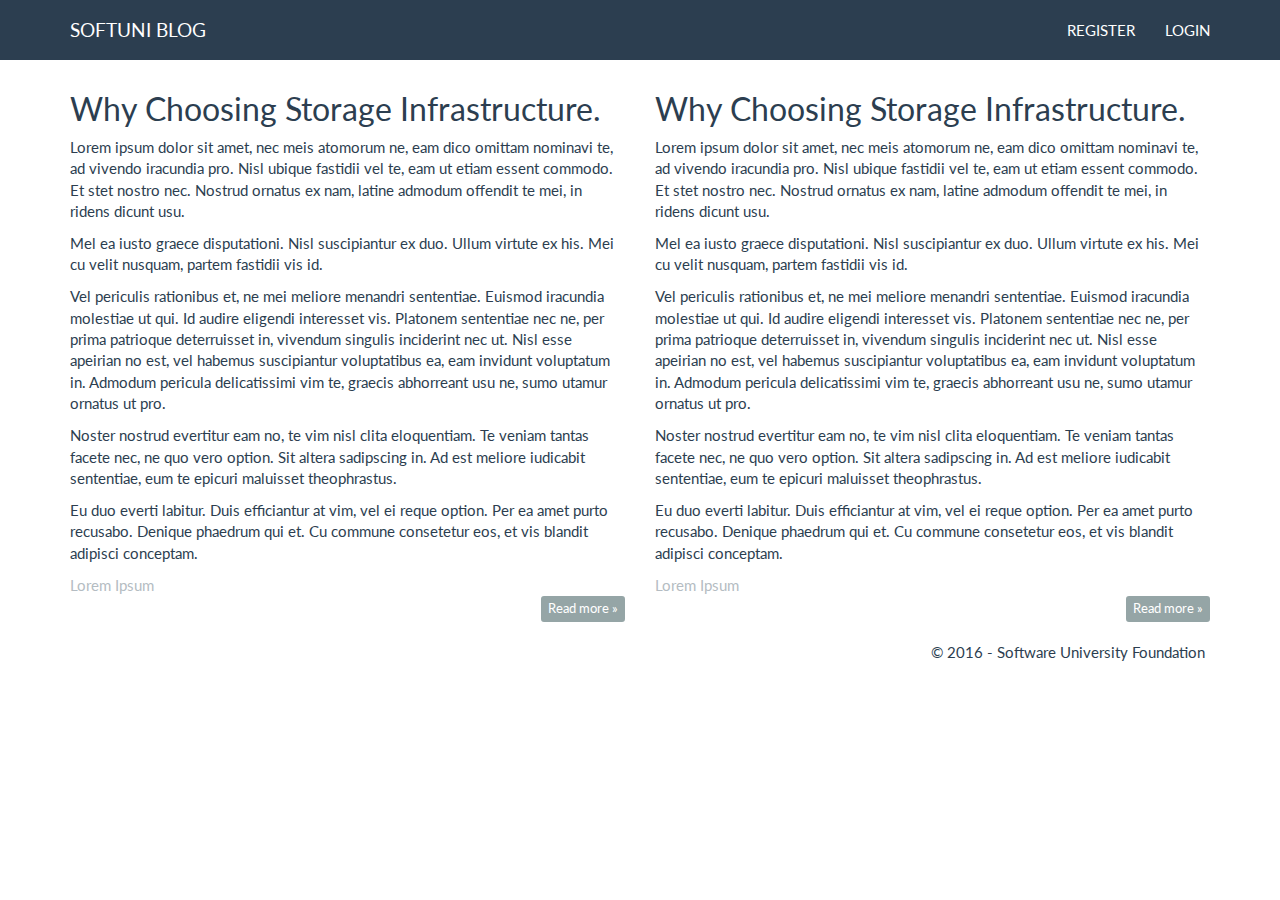
==== commit d731400d: "new" ====
--- a/index.html
+++ b/index.html
@@ -36,9 +36,72 @@
                         <h2>Why Choosing Storage Infrastructure.</h2>
                     </header>
                     <p>
+                        Lorem ipsum dolor sit amet, nec meis atomorum ne, eam dico omittam nominavi te,
+                        ad vivendo iracundia pro. Nisl ubique fastidii vel te, eam ut etiam essent commodo. Et stet nostro nec.
+                        Nostrud ornatus ex nam, latine admodum offendit te mei, in ridens dicunt usu.
+                    </p>
+                    <p>
+                        Mel ea iusto graece disputationi. Nisl suscipiantur ex duo.
+                        Ullum virtute ex his. Mei cu velit nusquam, partem fastidii vis id.
+                    </p>
+                    <p>
+                        Vel periculis rationibus et, ne mei meliore menandri sententiae.
+                        Euismod iracundia molestiae ut qui. Id audire eligendi interesset vis.
+                        Platonem sententiae nec ne, per prima patrioque deterruisset in, vivendum singulis inciderint nec ut.
+                        Nisl esse apeirian no est, vel habemus suscipiantur voluptatibus ea, eam invidunt voluptatum in.
+                        Admodum pericula delicatissimi vim te, graecis abhorreant usu ne, sumo utamur ornatus ut pro.
+                    </p>
+                    <p>
+                        Noster nostrud evertitur eam no, te vim nisl clita eloquentiam. Te veniam tantas facete nec, ne quo vero option.
+                        Sit altera sadipscing in. Ad est meliore iudicabit sententiae, eum te epicuri maluisset theophrastus.
+                    </p>
+                    <p>
+
+                        Eu duo everti labitur. Duis efficiantur at vim, vel ei reque option. Per ea amet purto recusabo.
+                        Denique phaedrum qui et. Cu commune consetetur eos, et vis blandit adipisci conceptam.
                     </p>
                     <small class="author">
+                        Lorem Ipsum
+                    </small>
+                    <footer>
+                        <div class="pull-right">
+                            <a class="btn btn-default btn-xs" href="viewpost.html">Read more &raquo;</a>
+                        </div>
+                    </footer>
+                </article>
+            </div>
+            <div class="col-md-6">
+                <article>
+                    <header>
+                        <h2>Why Choosing Storage Infrastructure.</h2>
+                    </header>
+                    <p>
+                        Lorem ipsum dolor sit amet, nec meis atomorum ne, eam dico omittam nominavi te,
+                        ad vivendo iracundia pro. Nisl ubique fastidii vel te, eam ut etiam essent commodo. Et stet nostro nec.
+                        Nostrud ornatus ex nam, latine admodum offendit te mei, in ridens dicunt usu.
+                    </p>
+                    <p>
+                        Mel ea iusto graece disputationi. Nisl suscipiantur ex duo.
+                        Ullum virtute ex his. Mei cu velit nusquam, partem fastidii vis id.
+                    </p>
+                    <p>
+                        Vel periculis rationibus et, ne mei meliore menandri sententiae.
+                        Euismod iracundia molestiae ut qui. Id audire eligendi interesset vis.
+                        Platonem sententiae nec ne, per prima patrioque deterruisset in, vivendum singulis inciderint nec ut.
+                        Nisl esse apeirian no est, vel habemus suscipiantur voluptatibus ea, eam invidunt voluptatum in.
+                        Admodum pericula delicatissimi vim te, graecis abhorreant usu ne, sumo utamur ornatus ut pro.
+                    </p>
+                    <p>
+                        Noster nostrud evertitur eam no, te vim nisl clita eloquentiam. Te veniam tantas facete nec, ne quo vero option.
+                        Sit altera sadipscing in. Ad est meliore iudicabit sententiae, eum te epicuri maluisset theophrastus.
+                    </p>
+                    <p>
 
+                        Eu duo everti labitur. Duis efficiantur at vim, vel ei reque option. Per ea amet purto recusabo.
+                        Denique phaedrum qui et. Cu commune consetetur eos, et vis blandit adipisci conceptam.
+                    </p>
+                    <small class="author">
+                        Lorem Ipsum
                     </small>
                     <footer>
                         <div class="pull-right">
--- a/styles/style.css
+++ b/styles/style.css
@@ -303,7 +303,7 @@
   position: relative;
   top: 1px;
   display: inline-block;
-  font-family: 'Glyphicons Halflings';
+  font-family: 'Glyphicons Halflings', serif;
   font-style: normal;
   font-weight: normal;
   line-height: 1;
